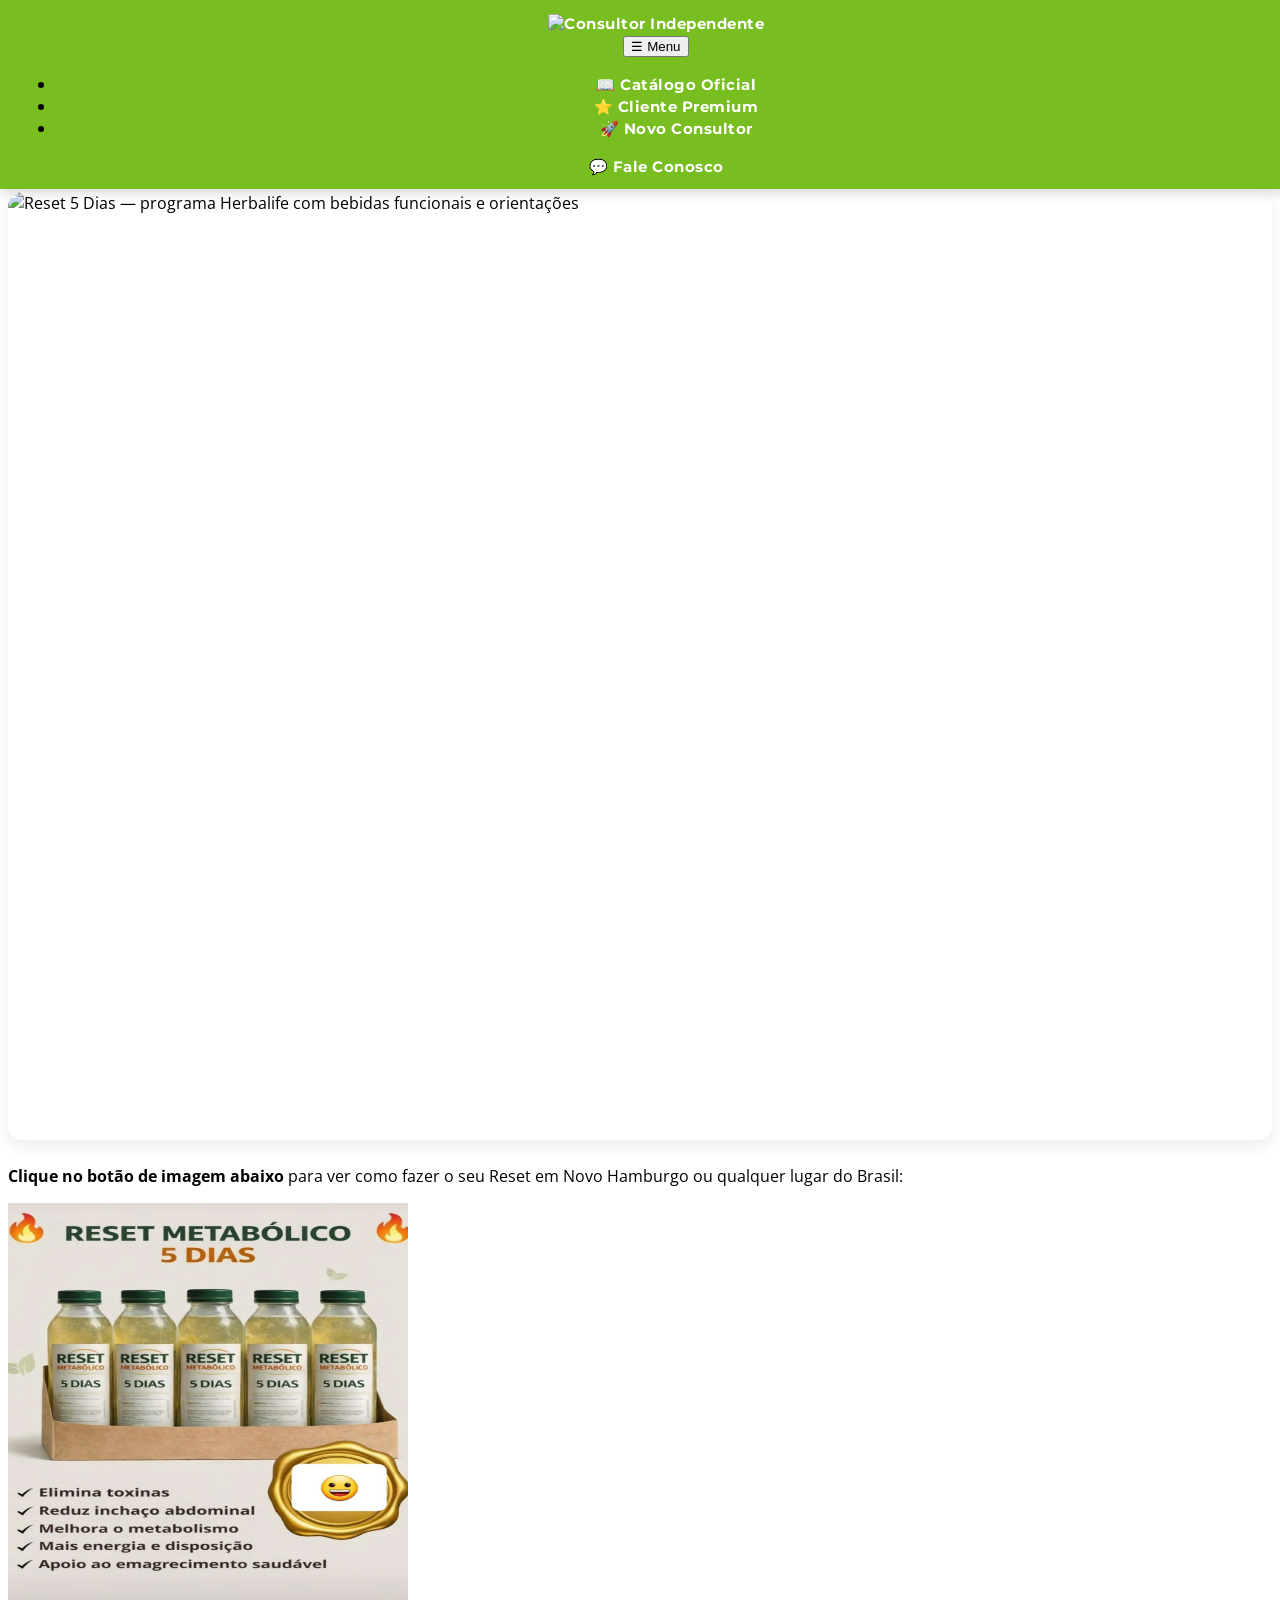
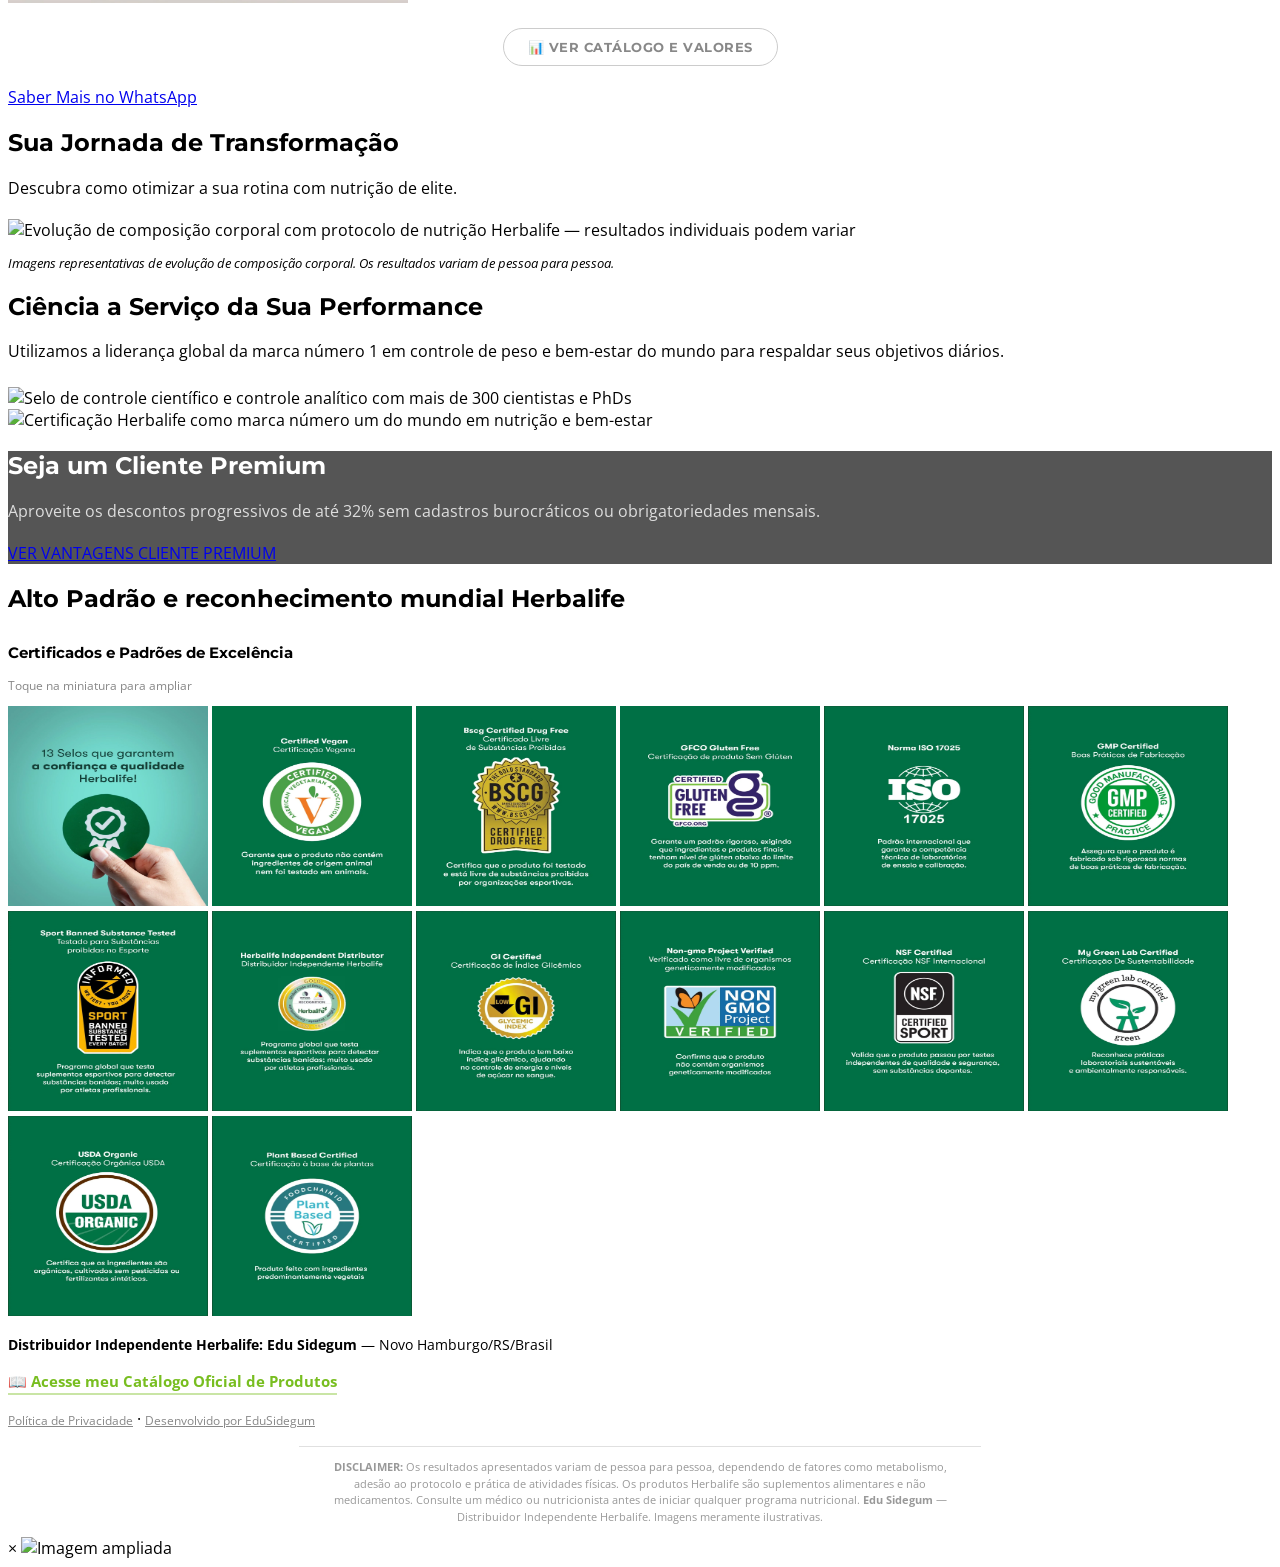
==== index.html @ 924dea9c "Remove athlete endorsement section from index.html Removed the professional athlete endorsement sect" ====
<!DOCTYPE html>
<html lang="pt-BR">
  <head>
    <meta charset="UTF-8">
    <meta name="viewport" content="width=device-width, initial-scale=1.0">

    <!-- SEO On-Page -->
    <meta name="description" content="Distribuidor Independente Herbalife - RS / BR. Conheça o Reset 5 Dias, com desconto de até 32%. Acompanhamento personalizado e entrega em todo Brasil.">
    <meta name="author" content="Edu Sidegum — Consultor Independente Herbalife">
    <meta name="theme-color" content="#78BE20">
    <link rel="canonical" href="https://edusidegum.github.io/reset/">
    <meta name="geo.region" content="BR-RS">
    <meta name="geo.placename" content="Novo Hamburgo">
    <meta name="robots" content="index, follow">

    <!-- Open Graph -->
    <meta property="og:title" content="Reset 5 Dias — Herbalife | Distribuidor Independente">
    <meta property="og:description" content="Cinco dias de rotina guiada com bebidas funcionais, dicas e orientações. Seja Cliente Premium com até 32% de desconto.">
    <meta property="og:image" content="https://edusidegum.github.io/reset/img/Resset1.png">
    <meta property="og:url" content="https://edusidegum.github.io/reset/">
    <meta property="og:type" content="website">
    <meta property="og:locale" content="pt_BR">

    <!-- Twitter Card -->
    <meta name="twitter:card" content="summary_large_image">
    <meta name="twitter:title" content="Reset 5 Dias — Herbalife | Distribuidor Independente">
    <meta name="twitter:description" content="Cinco dias de rotina guiada com bebidas funcionais, dicas e orientações. Seja Cliente Premium com até 32% de desconto.">
    <meta name="twitter:image" content="https://edusidegum.github.io/reset/img/Resset1.png">

    <!-- Proteção contra cópia -->
    <meta name="protecao-copia" content="ativado">

    <title>Reset 5 Dias — Herbalife | Distribuidor Independente</title>

    <link rel="preconnect" href="https://fonts.googleapis.com">
    <link rel="preconnect" href="https://fonts.gstatic.com" crossorigin>
    <link href="https://fonts.googleapis.com/css2?family=Montserrat:wght@700;800&family=Open+Sans:wght@400;600&display=swap" rel="stylesheet" media="print" onload="this.onload=null;this.media='all'">
    <noscript><link href="https://fonts.googleapis.com/css2?family=Montserrat:wght@700;800&family=Open+Sans:wght@400;600&display=swap" rel="stylesheet"></noscript>

    <!-- Preload LCP -->
    <link rel="preload" as="image" href="img/Resset1.png" fetchpriority="high">

    <!-- CSS externo assíncrono (compartilhado do hypedrink — sem duplicação) -->
    <link rel="preload" href="https://edusidegum.github.io/hypedrink/assets/css/style.css" as="style" crossorigin="anonymous" onload="this.onload=null;this.rel='stylesheet'">
    <noscript><link rel="stylesheet" href="https://edusidegum.github.io/hypedrink/assets/css/style.css"></noscript>

    <!-- CSS Crítico Inline -->
    <style>
        .sticky-header {
            position: fixed;
            top: 0; left: 0;
            width: 100%;
            background: #78BE20;
            z-index: 1000;
            text-align: center;
            padding: 12px 16px;
            box-shadow: 0 4px 12px rgba(0,0,0,0.15);
        }
        .sticky-header a {
            color: #fff;
            font-family: 'Montserrat', sans-serif;
            font-weight: 700;
            font-size: 15px;
            text-decoration: none;
            letter-spacing: 0.5px;
        }
        .header-spacer { height: 56px; }
        body { font-family: 'Open Sans', Arial, Helvetica, sans-serif; }
        h1, h2, h3 { font-family: 'Montserrat', Arial Black, sans-serif; }
    </style>

    <!-- JSON-LD Structured Data -->
    <script type="application/ld+json">
    {
        "@context": "https://schema.org",
        "@graph": [
            {
                "@type": "Organization",
                "@id": "https://edusidegum.github.io/reset/#organization",
                "name": "Edu Sidegum — Consultor Independente Herbalife",
                "url": "https://edusidegum.github.io/reset/",
                "description": "Distribuidor Independente Herbalife com atuação no Rio Grande do Sul e entrega em todo Brasil.",
                "contactPoint": {
                    "@type": "ContactPoint",
                    "telephone": "+55-51-99966-3200",
                    "contactType": "customer service",
                    "areaServed": "BR",
                    "availableLanguage": "Portuguese"
                },
                "address": {
                    "@type": "PostalAddress",
                    "addressLocality": "Novo Hamburgo",
                    "addressRegion": "RS",
                    "addressCountry": "BR"
                }
            },
            {
                "@type": "WebSite",
                "@id": "https://edusidegum.github.io/reset/#website",
                "url": "https://edusidegum.github.io/reset/",
                "name": "Reset 5 Dias — Distribuidor Independente Herbalife",
                "inLanguage": "pt-BR",
                "publisher": { "@id": "https://edusidegum.github.io/reset/#organization" }
            },
            {
                "@type": "WebPage",
                "@id": "https://edusidegum.github.io/reset/#webpage",
                "url": "https://edusidegum.github.io/reset/",
                "name": "Reset 5 Dias — Herbalife | Distribuidor Independente",
                "isPartOf": { "@id": "https://edusidegum.github.io/reset/#website" },
                "inLanguage": "pt-BR"
            },
            {
                "@type": "BreadcrumbList",
                "itemListElement": [
                    { "@type": "ListItem", "position": 1, "name": "Home", "item": "https://edusidegum.github.io/reset/" },
                    { "@type": "ListItem", "position": 2, "name": "Reset 5 Dias", "item": "https://edusidegum.github.io/reset/#experiencia" }
                ]
            }
        ]
    }
    </script>
</head>

<body>
<!-- ═══════════ HEADER STICKY ═══════════ -->
    <header class="sticky-header" role="banner" aria-label="Barra de navegação principal">
        <a href="https://edusidegum.github.io/reset/" aria-label="Página inicial Reset" class="topbar-brand">
            <img src="https://edusidegum.github.io/hypedrink/img/Herbalife-Logo.webp" alt="Consultor Independente" class="topbar-logo" width="128" height="128">
        </a>
        <nav class="menu-dropdown" aria-label="Menu de páginas">
            <button class="menu-toggle" aria-label="Abrir menu">☰ Menu</button>
            <ul class="menu-lista">
                <li><a href="https://catalogoherbalife.com.br/edusidegum" target="_blank" rel="noopener">📖 Catálogo Oficial</a></li>
                <li><a href="https://edusidegum.github.io/cadastro/cadastro.html" target="_blank" rel="noopener">⭐ Cliente Premium</a></li>
                <li><a href="https://edusidegum.github.io/cadastro/cadastro.html" target="_blank" rel="noopener">🚀 Novo Consultor</a></li>
            </ul>
        </nav>
        <a href="https://wa.me/5551999663200?text=Resset%2C%20como%20fazer%20%3F" class="btn-cta" target="_blank" rel="noopener" aria-label="Falar no WhatsApp">💬 Fale Conosco</a>
    </header>
    <div class="header-spacer"></div>

<!-- ═══════════ CONTEÚDO PRINCIPAL ═══════════ -->
    <main class="container" role="main">
        <!-- Breadcrumb -->
        <nav aria-label="Breadcrumb" style="font-size:12px;color:#999;margin-bottom:12px;padding:0 4px;">
            <ol style="list-style:none;display:flex;gap:6px;padding:0;margin:0;">
                <li><a href="index.html" style="color:#78BE20;text-decoration:none;">Home</a></li>
                <li style="color:#bbb;">›</li>
                <li aria-current="page" style="color:#666;">Reset</li>
            </ol>
        </nav>

        <!-- Experiência Reset -->
        <section class="card" id="experiencia" style="border:2px solid var(--primary);" aria-labelledby="headline-experiencia">
            <h2 id="headline-experiencia">A Experiência Reset 5 Dias</h2>
            <p style="margin-bottom:20px;">Cinco dias de rotina guiada, com bebidas funcionais, dicas e orientações para acompanhar você.</p>

            <div style="aspect-ratio:800/600;width:100%;overflow:hidden;border-radius:15px;box-shadow:0 6px 18px rgba(0,0,0,0.08);margin-bottom:25px;">
                <img src="img/Resset1.png" width="800" height="600" alt="Reset 5 Dias — programa Herbalife com bebidas funcionais e orientações" fetchpriority="high" decoding="async" style="width:100%;height:100%;object-fit:contain;display:block;">
            </div>

            <p><strong>Clique no botão de imagem abaixo</strong> para ver como fazer o seu Reset em Novo Hamburgo ou qualquer lugar do Brasil:</p>
            <a href="reset.html" aria-label="Ver como fazer o Reset 5 Dias">
                <img class="img-fluid img-link" src="img/reset2.png" width="400" height="400" alt="Botão com selo para acessar a página de como fazer o Reset">
            </a>

            <div style="text-align:center;margin:20px 0;">
                <a href="https://catalogoherbalife.com.br/edusidegum" target="_blank" rel="noopener" style="display:inline-block;padding:10px 24px;border:1px solid #ccc;border-radius:50px;color:#888;background:#fff;font-family:'Montserrat',sans-serif;font-size:13px;font-weight:700;text-decoration:none;text-transform:uppercase;letter-spacing:0.5px;transition:all 0.2s;">📊 Ver Catálogo e Valores</a>
            </div>
            <a href="https://wa.me/5551999663200?text=Resset%2C%20como%20fazer%20%3F" class="btn-primary-whats" aria-label="Falar sobre o Reset no WhatsApp">Saber Mais no WhatsApp</a>
        </section>

        <!-- Sua Jornada de Transformação -->
        <section class="card" aria-labelledby="headline-jornada">
            <h1 id="headline-jornada">Sua Jornada de Transformação</h1>
            <p style="margin-bottom:20px;font-size:16px;">Descubra como otimizar a sua rotina com nutrição de elite.</p>
            <img class="img-fluid" src="https://edusidegum.github.io/hypedrink/img/composicaocorporal.webp" width="800" height="600" alt="Evolução de composição corporal com protocolo de nutrição Herbalife — resultados individuais podem variar" loading="lazy">
            <p style="font-size:13px;font-style:italic;">Imagens representativas de evolução de composição corporal. Os resultados variam de pessoa para pessoa.</p>
        </section>

        <div class="separator-1" aria-hidden="true"></div>

        <!-- Ciência a Serviço da Sua Performance -->
        <section class="card" aria-labelledby="headline-ciencia">
            <h2 id="headline-ciencia">Ciência a Serviço da Sua Performance</h2>
            <p style="margin-bottom:25px;">Utilizamos a liderança global da marca número 1 em controle de peso e bem-estar do mundo para respaldar seus objetivos diários.</p>
            <img class="img-fluid" src="https://edusidegum.github.io/hypedrink/img/laboratorio.webp" width="800" height="600" alt="Selo de controle científico e controle analítico com mais de 300 cientistas e PhDs" loading="lazy">
            <img class="img-fluid" src="https://edusidegum.github.io/hypedrink/img/numeroumdomundo.webp" width="800" height="600" alt="Certificação Herbalife como marca número um do mundo em nutrição e bem-estar" loading="lazy">
        </section>

        <div class="separator-2" aria-hidden="true"></div>

        <div class="separator-3" aria-hidden="true"></div>

        <!-- Cliente Premium -->
        <section class="card" style="background:#555;color:white;" aria-labelledby="headline-premium">
            <h2 id="headline-premium">Seja um Cliente Premium</h2>
            <p style="color:#DDD;margin-bottom:20px;">Aproveite os descontos progressivos de até 32% sem cadastros burocráticos ou obrigatoriedades mensais.</p>
            <a href="https://edusidegum.github.io/cadastro/cadastro.html" target="_blank" rel="noopener" class="btn-secondary" aria-label="Ver vantagens do Cliente Premium (abre em nova aba)">VER VANTAGENS CLIENTE PREMIUM</a>
        </section>
    </main>

    <section class="card" aria-labelledby="headline-chancela">
            <h2 id="headline-chancela">Alto Padrão e reconhecimento mundial Herbalife </h2>
        
            <h3 style="margin-top:30px;font-size:15px;">Certificados e Padrões de Excelência</h3>
            <p style="font-size:12px;color:#888;">Toque na miniatura para ampliar</p>
            <div class="selos-carrossel" role="list" aria-label="Galeria de certificados e selos de excelência">
                <img src="img/selos/selo1.webp"   width="200" height="200" alt="Certificado 1"  role="listitem" loading="lazy" onclick="openLightbox(this.src)">
                <img src="img/selos/selo12.webp"  width="200" height="200" alt="Certificado 2"  role="listitem" loading="lazy" onclick="openLightbox(this.src)">
                <img src="img/selos/selo123.webp" width="200" height="200" alt="Certificado 3"  role="listitem" loading="lazy" onclick="openLightbox(this.src)">
                <img src="img/selos/selo4.webp"   width="200" height="200" alt="Certificado 4"  role="listitem" loading="lazy" onclick="openLightbox(this.src)">
                <img src="img/selos/selo45.webp"  width="200" height="200" alt="Certificado 5"  role="listitem" loading="lazy" onclick="openLightbox(this.src)">
                <img src="img/selos/selo456.webp" width="200" height="200" alt="Certificado 6"  role="listitem" loading="lazy" onclick="openLightbox(this.src)">
                <img src="img/selos/selo7.webp"   width="200" height="200" alt="Certificado 7"  role="listitem" loading="lazy" onclick="openLightbox(this.src)">
                <img src="img/selos/selo78.webp"  width="200" height="200" alt="Certificado 8"  role="listitem" loading="lazy" onclick="openLightbox(this.src)">
                <img src="img/selos/selo789.webp" width="200" height="200" alt="Certificado 9"  role="listitem" loading="lazy" onclick="openLightbox(this.src)">
                <img src="img/selos/selo9.webp"   width="200" height="200" alt="Certificado 10" role="listitem" loading="lazy" onclick="openLightbox(this.src)">
                <img src="img/selos/selo91.webp"  width="200" height="200" alt="Certificado 11" role="listitem" loading="lazy" onclick="openLightbox(this.src)">
                <img src="img/selos/selo911.webp" width="200" height="200" alt="Certificado 12" role="listitem" loading="lazy" onclick="openLightbox(this.src)">
                <img src="img/selos/selo913.webp" width="200" height="200" alt="Certificado 13" role="listitem" loading="lazy" onclick="openLightbox(this.src)">
                <img src="img/selos/selo914.webp" width="200" height="200" alt="Certificado 14" role="listitem" loading="lazy" onclick="openLightbox(this.src)">
            </div>
        </section>

    <!-- ═══════════ RODAPÉ ═══════════ -->
    <footer role="contentinfo">
        <p style="font-size:14px;margin-bottom:12px;"><strong>Distribuidor Independente Herbalife: Edu Sidegum</strong> — Novo Hamburgo/RS/Brasil</p>
        <p>
            <a href="https://catalogoherbalife.com.br/edusidegum" target="_blank" rel="noopener" style="color:#78BE20;font-weight:bold;font-size:15px;text-decoration:none;border-bottom:2px solid rgba(120,190,32,0.4);padding-bottom:2px;" aria-label="Acessar catálogo oficial de produtos Herbalife (abre em nova aba)">📖 Acesse meu Catálogo Oficial de Produtos</a>
        </p>
        <p>
            <a href="https://edusidegum.github.io/menu/compartilhado/politicadeprivacidade.html" style="color:#888;font-size:12px;">Política de Privacidade</a>
            ·
            <a href="https://edusidegum.github.io/edusidegum/" style="color:#888;font-size:12px;">Desenvolvido por EduSidegum</a>
        </p>
        <div style="max-width:650px;margin:10px auto 0;padding:12px 16px;border-top:1px solid #e0e0e0;text-align:center;">
            <p style="font-size:11px;color:#999;line-height:1.5;margin:0;">
                <strong>DISCLAIMER:</strong> Os resultados apresentados variam de pessoa para pessoa, dependendo de fatores como metabolismo, adesão ao protocolo e prática de atividades físicas. Os produtos Herbalife são suplementos alimentares e não medicamentos. Consulte um médico ou nutricionista antes de iniciar qualquer programa nutricional.
                <strong>Edu Sidegum</strong> — Distribuidor Independente Herbalife. Imagens meramente ilustrativas.
            </p>
        </div>
    </footer>

    <!-- ═══════════ LIGHTBOX ═══════════ -->
    <div id="lightbox" role="dialog" aria-modal="true" aria-label="Visualizador de imagem ampliada" onclick="closeLightbox()">
        <span class="close-btn" aria-label="Fechar imagem ampliada">&times;</span>
        <img id="lightbox-img" src="" alt="Imagem ampliada">
    </div>

<!-- ═══════════ SCRIPTS ═══════════ -->
    <script src="https://edusidegum.github.io/menu/scripts/bloco-incluir.js" defer></script>
    <script>
        function openLightbox(src) {
            document.getElementById('lightbox-img').src = src;
            document.getElementById('lightbox').style.display = 'flex';
            document.body.style.overflow = 'hidden';
        }
        function closeLightbox() {
            document.getElementById('lightbox').style.display = 'none';
            document.body.style.overflow = '';
        }
        document.addEventListener('keydown', function(e) {
            if (e.key === 'Escape') closeLightbox();
        });
    </script>
</body>
</html>
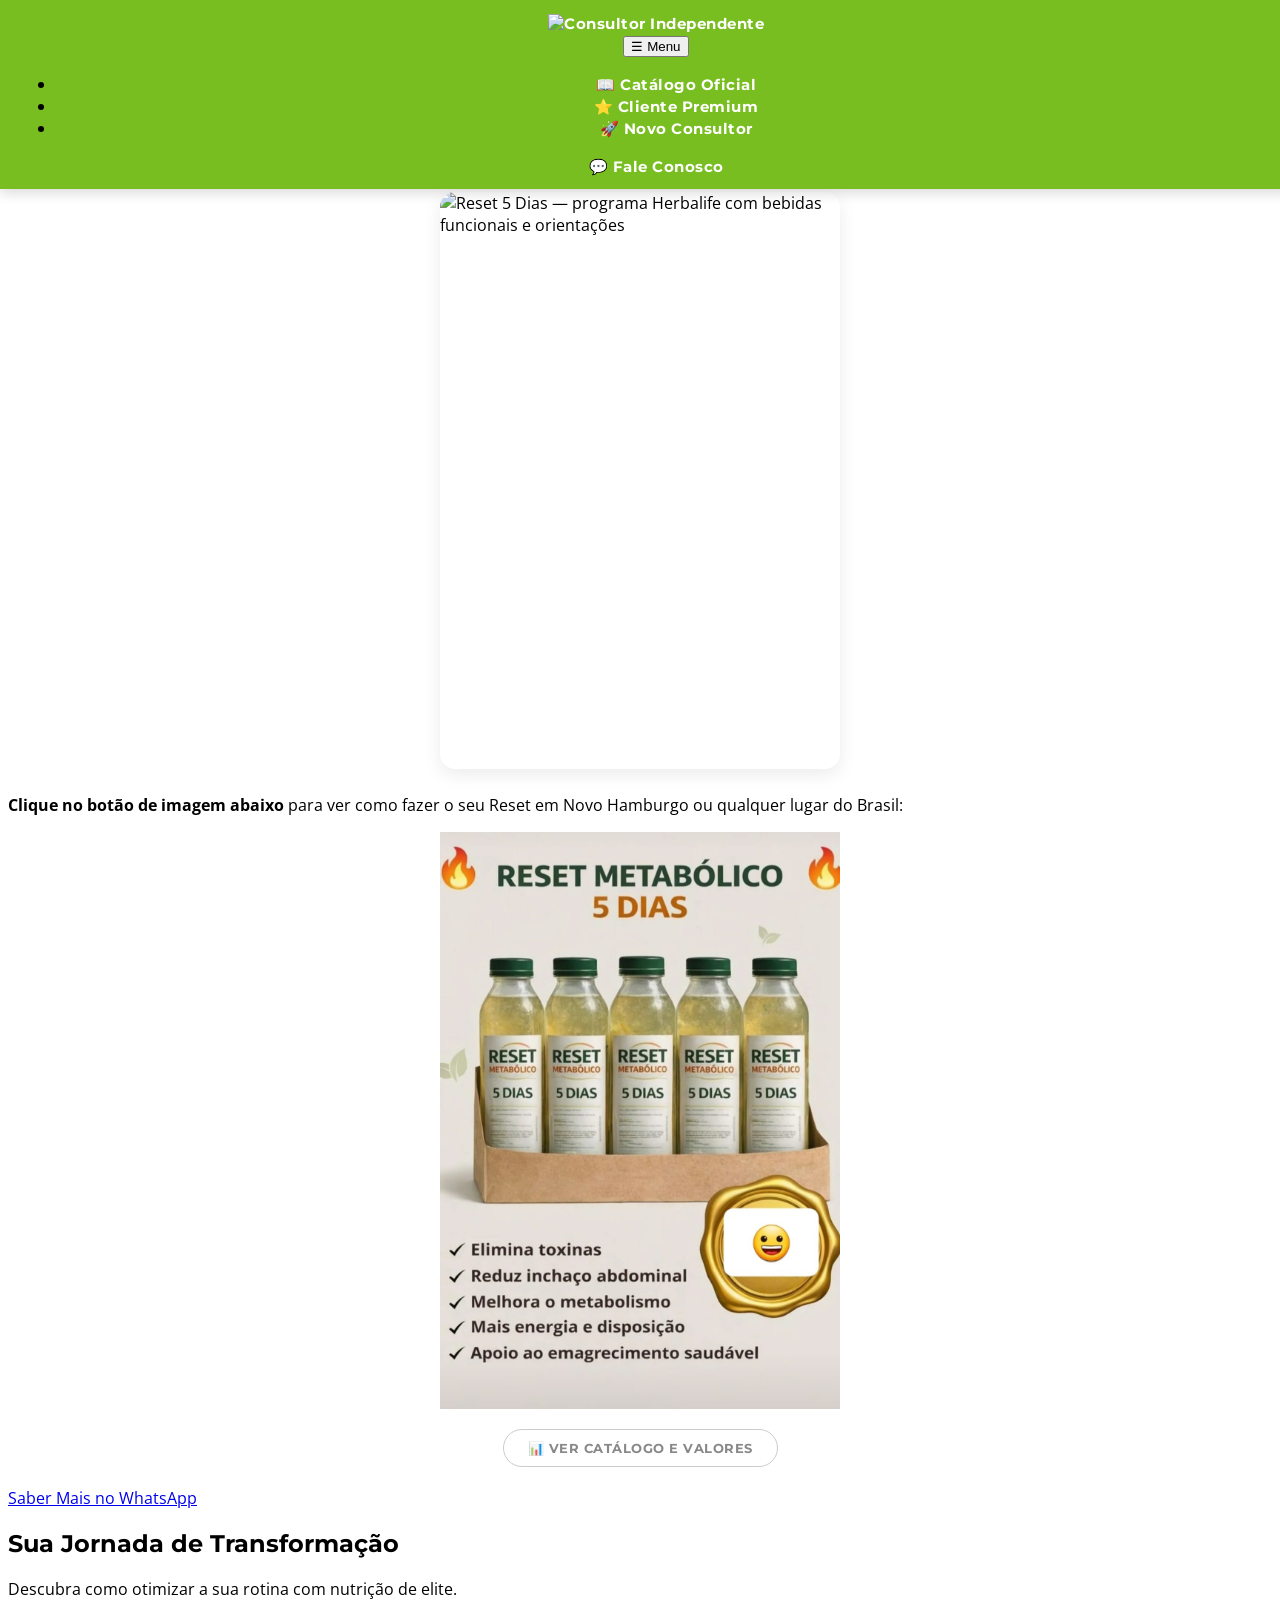
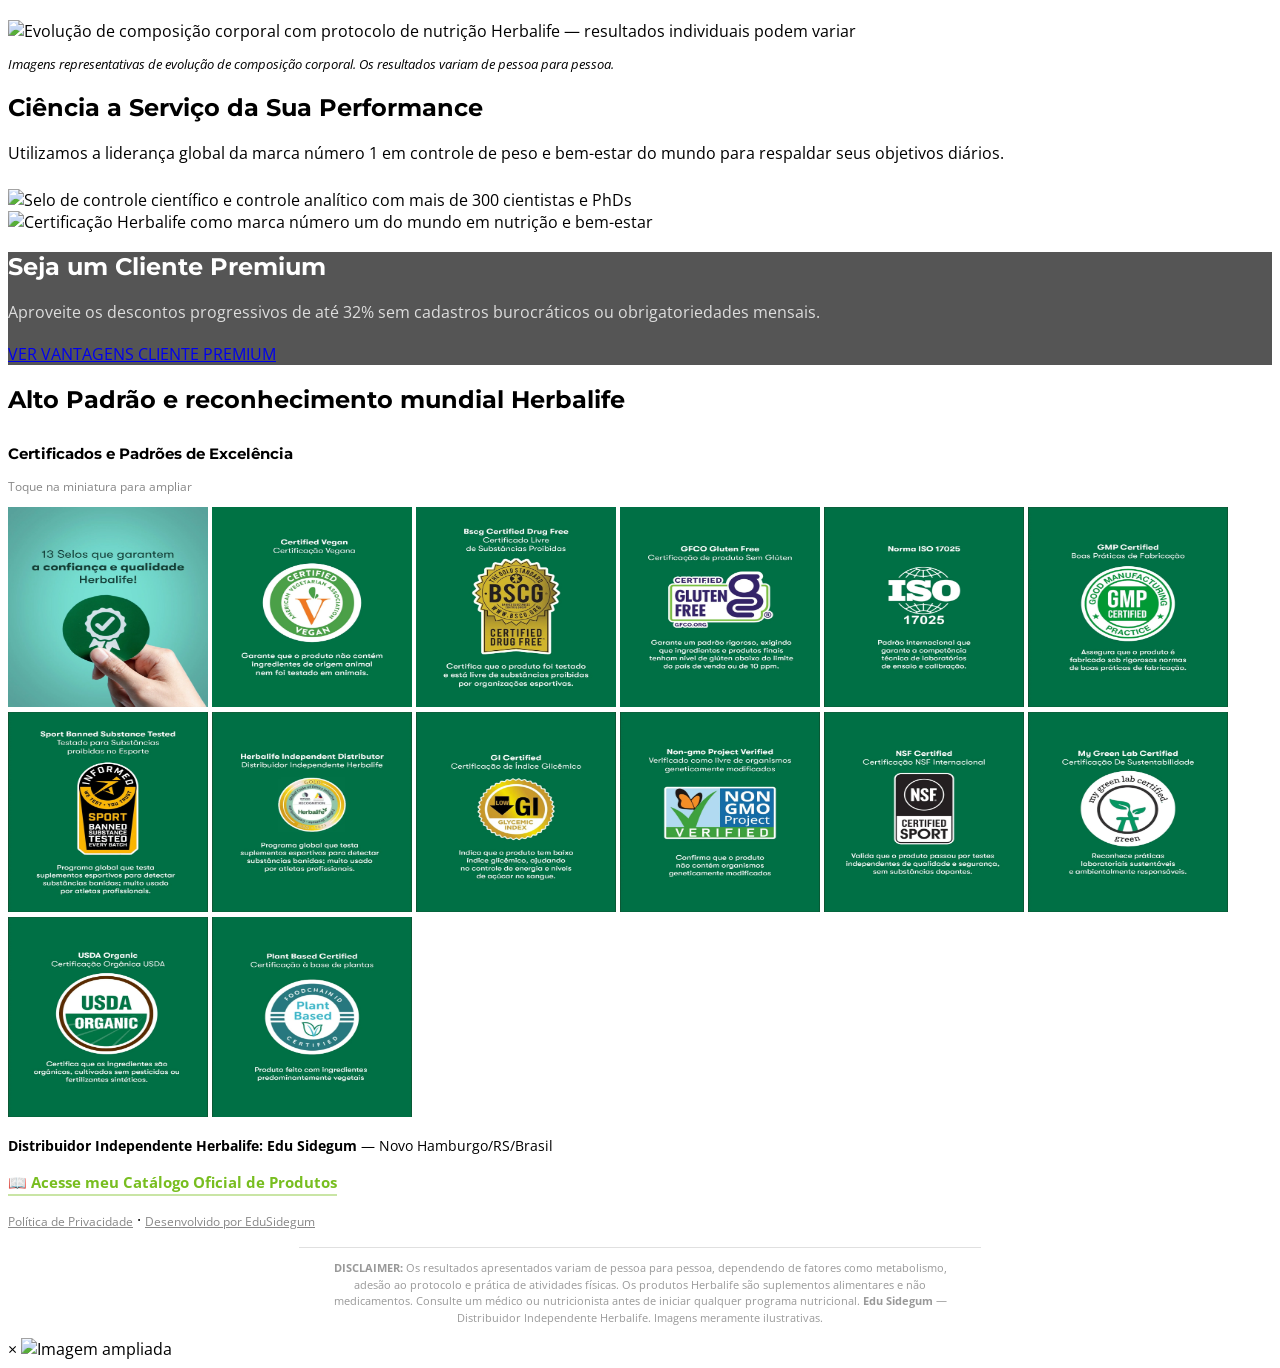
==== commit db42f426: "Add Open Graph image dimensions and update image" ====
--- a/index.html
+++ b/index.html
@@ -17,6 +17,8 @@
     <meta property="og:title" content="Reset 5 Dias — Herbalife | Distribuidor Independente">
     <meta property="og:description" content="Cinco dias de rotina guiada com bebidas funcionais, dicas e orientações. Seja Cliente Premium com até 32% de desconto.">
     <meta property="og:image" content="https://edusidegum.github.io/reset/img/Resset1.png">
+    <meta property="og:image:width" content="1080">
+    <meta property="og:image:height" content="1558">    
     <meta property="og:url" content="https://edusidegum.github.io/reset/">
     <meta property="og:type" content="website">
     <meta property="og:locale" content="pt_BR">
@@ -156,13 +158,13 @@
             <h2 id="headline-experiencia">A Experiência Reset 5 Dias</h2>
             <p style="margin-bottom:20px;">Cinco dias de rotina guiada, com bebidas funcionais, dicas e orientações para acompanhar você.</p>
 
-            <div style="aspect-ratio:800/600;width:100%;overflow:hidden;border-radius:15px;box-shadow:0 6px 18px rgba(0,0,0,0.08);margin-bottom:25px;">
-                <img src="img/Resset1.png" width="800" height="600" alt="Reset 5 Dias — programa Herbalife com bebidas funcionais e orientações" fetchpriority="high" decoding="async" style="width:100%;height:100%;object-fit:contain;display:block;">
+                      <div style="aspect-ratio:1080/1558;max-width:400px;width:100%;margin:0 auto 25px;overflow:hidden;border-radius:15px;box-shadow:0 6px 18px rgba(0,0,0,0.08);">
+                <img src="img/reset1.png" width="1080" height="1558" alt="Reset 5 Dias — programa Herbalife com bebidas funcionais e orientações" fetchpriority="high" decoding="async" style="width:100%;height:100%;object-fit:contain;display:block;">
             </div>
 
             <p><strong>Clique no botão de imagem abaixo</strong> para ver como fazer o seu Reset em Novo Hamburgo ou qualquer lugar do Brasil:</p>
             <a href="reset.html" aria-label="Ver como fazer o Reset 5 Dias">
-                <img class="img-fluid img-link" src="img/reset2.png" width="400" height="400" alt="Botão com selo para acessar a página de como fazer o Reset">
+                               <img class="img-fluid img-link" src="img/reset2.png" width="1080" height="1291" alt="Botão com selo para acessar a página de como fazer o Reset" style="max-width:400px;width:100%;height:auto;display:block;margin:0 auto;">
             </a>
 
             <div style="text-align:center;margin:20px 0;">
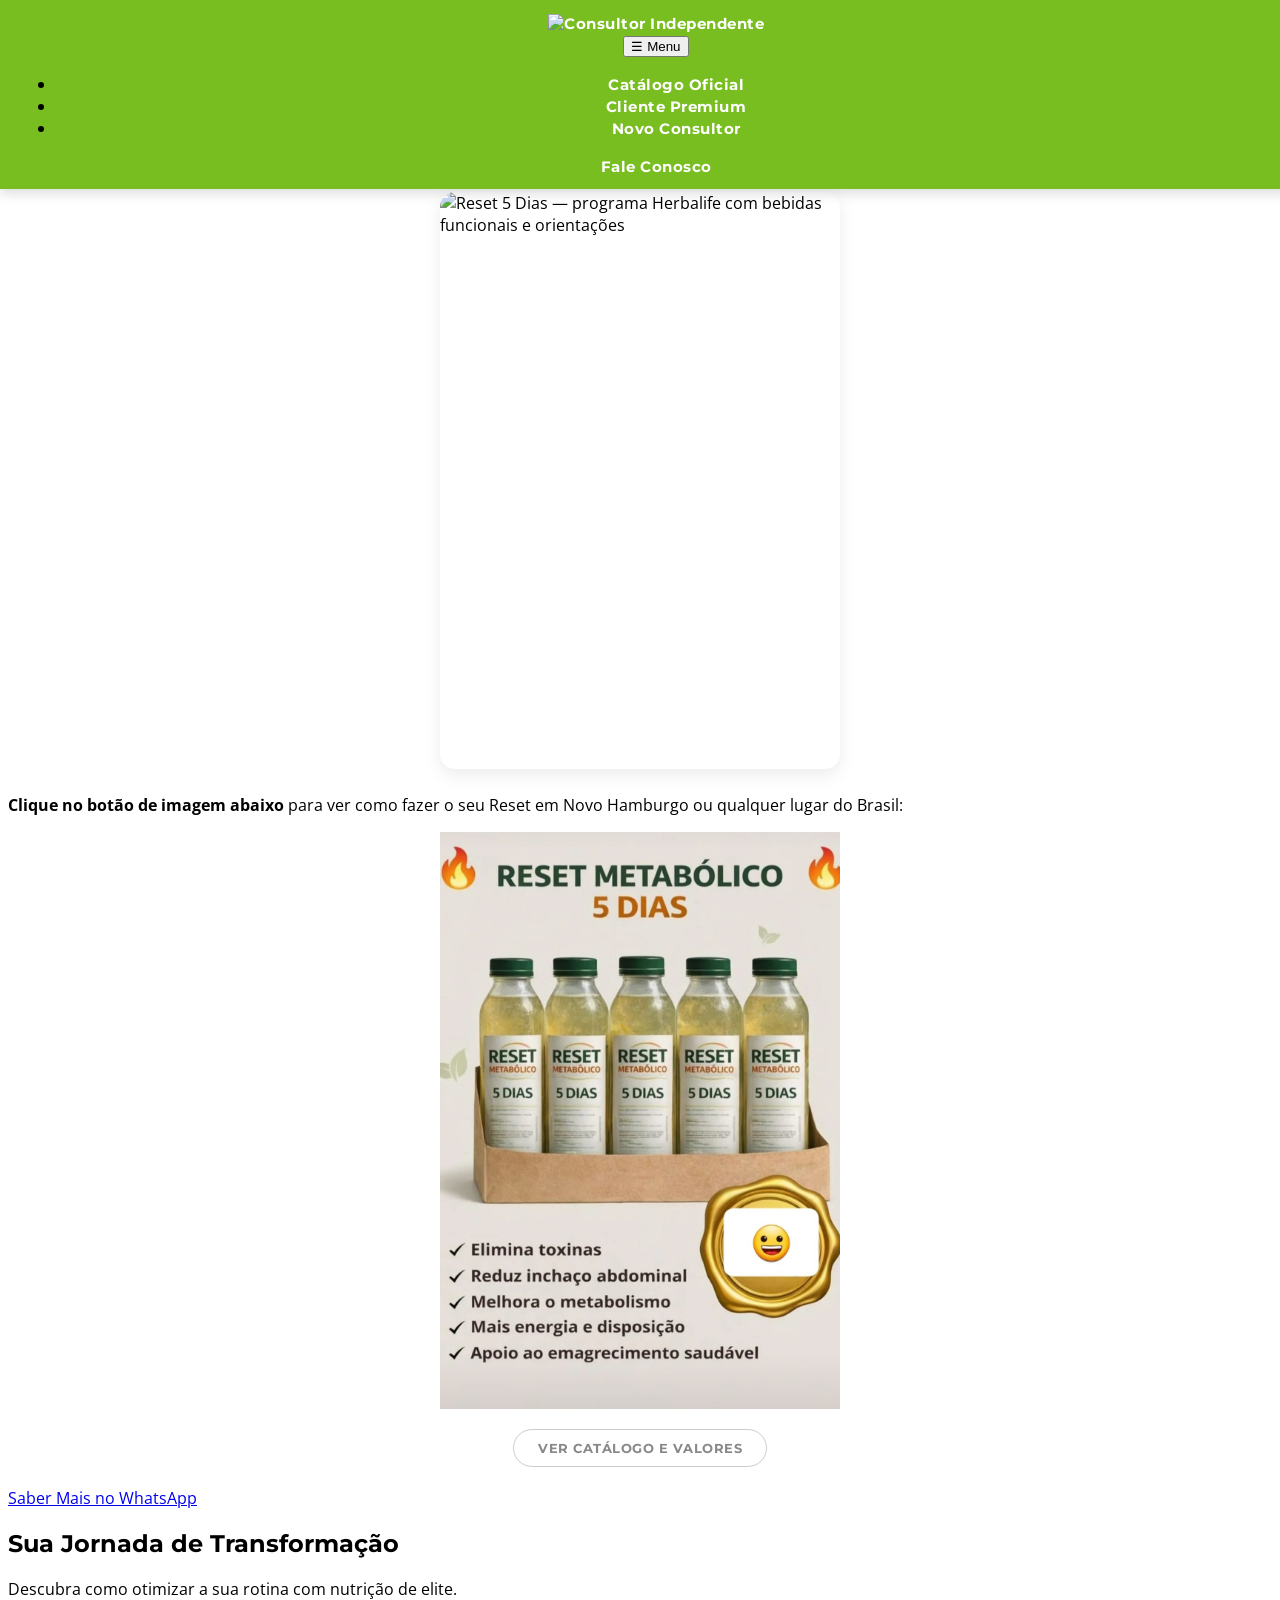
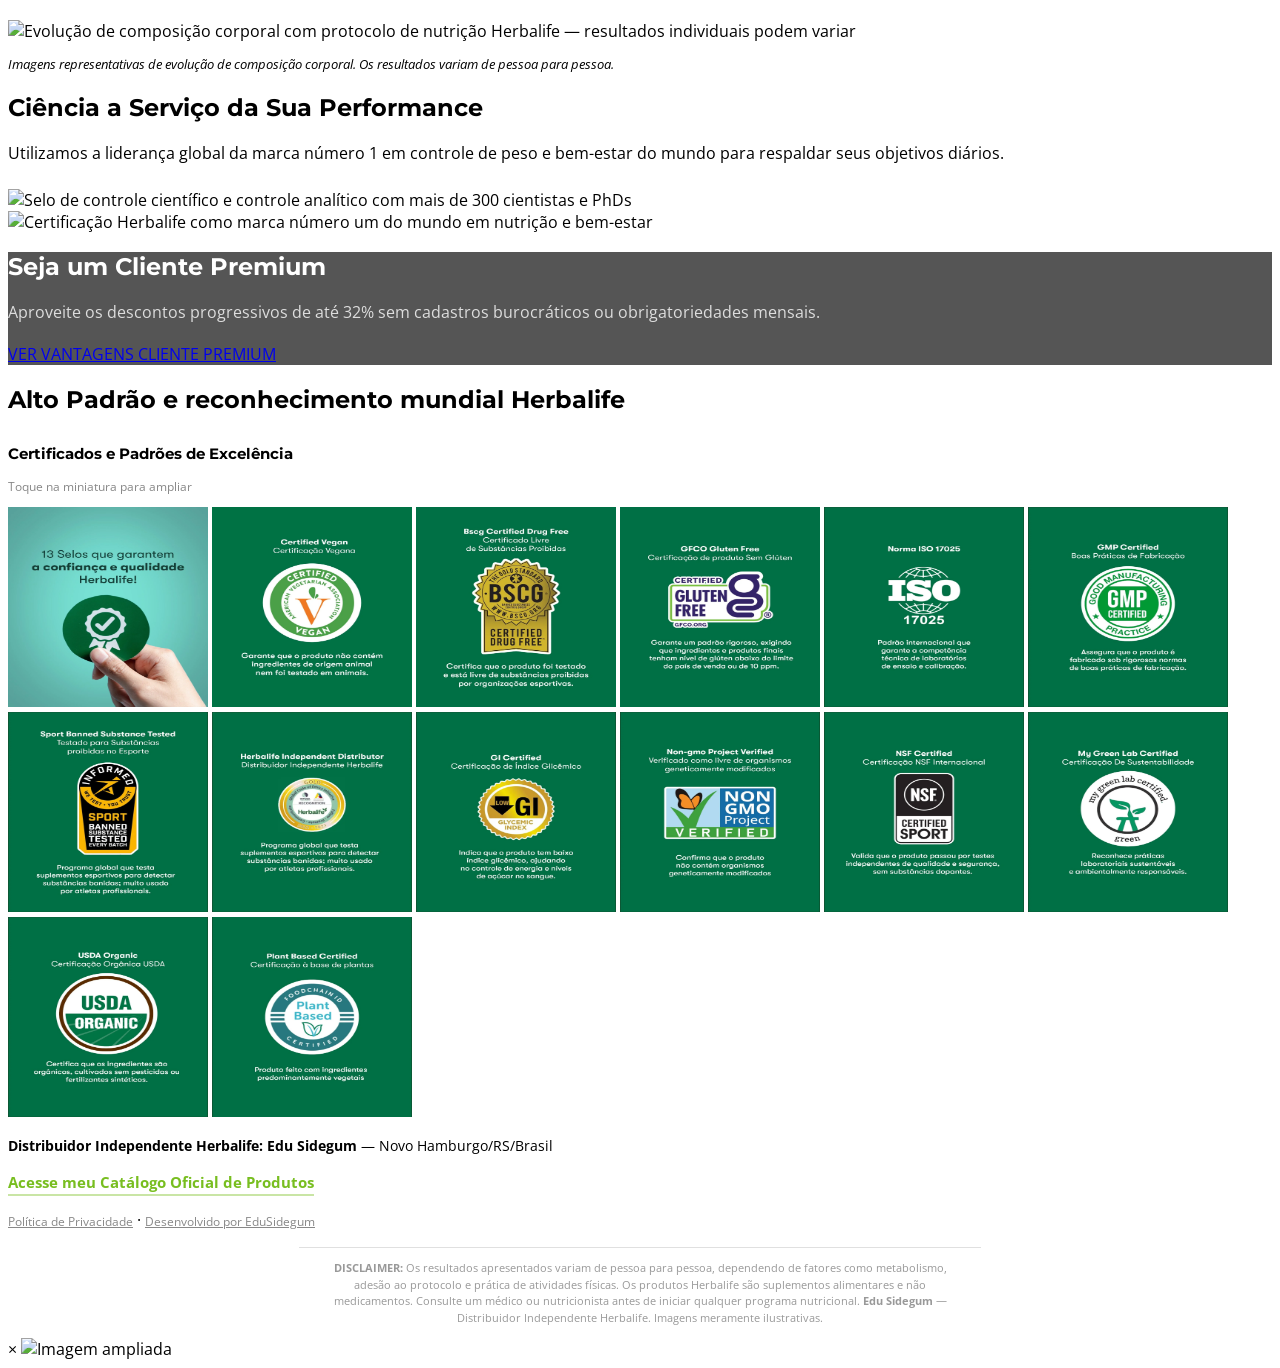
==== commit 8f31a4b6: "Update Open Graph and Twitter Card images" ====
--- a/index.html
+++ b/index.html
@@ -16,7 +16,7 @@
     <!-- Open Graph -->
     <meta property="og:title" content="Reset 5 Dias — Herbalife | Distribuidor Independente">
     <meta property="og:description" content="Cinco dias de rotina guiada com bebidas funcionais, dicas e orientações. Seja Cliente Premium com até 32% de desconto.">
-    <meta property="og:image" content="https://edusidegum.github.io/reset/img/Resset1.png">
+    <meta property="og:image" content="https://edusidegum.github.io/reset/img/Herbalife-Logo.webp>
     <meta property="og:image:width" content="1080">
     <meta property="og:image:height" content="1558">    
     <meta property="og:url" content="https://edusidegum.github.io/reset/">
@@ -27,7 +27,7 @@
     <meta name="twitter:card" content="summary_large_image">
     <meta name="twitter:title" content="Reset 5 Dias — Herbalife | Distribuidor Independente">
     <meta name="twitter:description" content="Cinco dias de rotina guiada com bebidas funcionais, dicas e orientações. Seja Cliente Premium com até 32% de desconto.">
-    <meta name="twitter:image" content="https://edusidegum.github.io/reset/img/Resset1.png">
+    <meta name="twitter:image" content="https://edusidegum.github.io/reset/img/Herbalife-Logo.webp">
 
     <!-- Proteção contra cópia -->
     <meta name="protecao-copia" content="ativado">
@@ -133,12 +133,12 @@
         <nav class="menu-dropdown" aria-label="Menu de páginas">
             <button class="menu-toggle" aria-label="Abrir menu">☰ Menu</button>
             <ul class="menu-lista">
-                <li><a href="https://catalogoherbalife.com.br/edusidegum" target="_blank" rel="noopener">📖 Catálogo Oficial</a></li>
-                <li><a href="https://edusidegum.github.io/cadastro/cadastro.html" target="_blank" rel="noopener">⭐ Cliente Premium</a></li>
-                <li><a href="https://edusidegum.github.io/cadastro/cadastro.html" target="_blank" rel="noopener">🚀 Novo Consultor</a></li>
+                <li><a href="https://catalogoherbalife.com.br/edusidegum" target="_blank" rel="noopener"> Catálogo Oficial</a></li>
+                <li><a href="https://edusidegum.github.io/HLFPremium/cadastro/index.html" target="_blank" rel="noopener"> Cliente Premium</a></li>
+                <li><a href="https://edusidegum.github.io/cadastro/cadastro.html" target="_blank" rel="noopener"> Novo Consultor</a></li>
             </ul>
         </nav>
-        <a href="https://wa.me/5551999663200?text=Resset%2C%20como%20fazer%20%3F" class="btn-cta" target="_blank" rel="noopener" aria-label="Falar no WhatsApp">💬 Fale Conosco</a>
+        <a href="https://wa.me/5551999663200?text=Resset%2C%20como%20fazer%20%3F" class="btn-cta" target="_blank" rel="noopener" aria-label="Falar no WhatsApp"> Fale Conosco</a>
     </header>
     <div class="header-spacer"></div>
 
@@ -157,18 +157,17 @@
         <section class="card" id="experiencia" style="border:2px solid var(--primary);" aria-labelledby="headline-experiencia">
             <h2 id="headline-experiencia">A Experiência Reset 5 Dias</h2>
             <p style="margin-bottom:20px;">Cinco dias de rotina guiada, com bebidas funcionais, dicas e orientações para acompanhar você.</p>
-
                       <div style="aspect-ratio:1080/1558;max-width:400px;width:100%;margin:0 auto 25px;overflow:hidden;border-radius:15px;box-shadow:0 6px 18px rgba(0,0,0,0.08);">
-                <img src="img/reset1.png" width="1080" height="1558" alt="Reset 5 Dias — programa Herbalife com bebidas funcionais e orientações" fetchpriority="high" decoding="async" style="width:100%;height:100%;object-fit:contain;display:block;">
+                 <img class="img-fluid img-link" src="img/reset1.png" width="1080" height="1558" alt="Reset 5 Dias — programa Herbalife com bebidas funcionais e orientações" fetchpriority="high" decoding="async" style="width:100%;height:100%;object-fit:contain;display:block;">
             </div>
 
             <p><strong>Clique no botão de imagem abaixo</strong> para ver como fazer o seu Reset em Novo Hamburgo ou qualquer lugar do Brasil:</p>
             <a href="reset.html" aria-label="Ver como fazer o Reset 5 Dias">
-                               <img class="img-fluid img-link" src="img/reset2.png" width="1080" height="1291" alt="Botão com selo para acessar a página de como fazer o Reset" style="max-width:400px;width:100%;height:auto;display:block;margin:0 auto;">
+                <img class="img-fluid img-link" src="img/reset2.png" width="1080" height="1291" alt="Botão com selo para acessar a página de como fazer o Reset" style="max-width:400px;width:100%;height:auto;display:block;margin:0 auto;">
             </a>
 
             <div style="text-align:center;margin:20px 0;">
-                <a href="https://catalogoherbalife.com.br/edusidegum" target="_blank" rel="noopener" style="display:inline-block;padding:10px 24px;border:1px solid #ccc;border-radius:50px;color:#888;background:#fff;font-family:'Montserrat',sans-serif;font-size:13px;font-weight:700;text-decoration:none;text-transform:uppercase;letter-spacing:0.5px;transition:all 0.2s;">📊 Ver Catálogo e Valores</a>
+                <a href="https://catalogoherbalife.com.br/edusidegum" target="_blank" rel="noopener" style="display:inline-block;padding:10px 24px;border:1px solid #ccc;border-radius:50px;color:#888;background:#fff;font-family:'Montserrat',sans-serif;font-size:13px;font-weight:700;text-decoration:none;text-transform:uppercase;letter-spacing:0.5px;transition:all 0.2s;"> Ver Catálogo e Valores</a>
             </div>
             <a href="https://wa.me/5551999663200?text=Resset%2C%20como%20fazer%20%3F" class="btn-primary-whats" aria-label="Falar sobre o Reset no WhatsApp">Saber Mais no WhatsApp</a>
         </section>
@@ -230,7 +229,7 @@
     <footer role="contentinfo">
         <p style="font-size:14px;margin-bottom:12px;"><strong>Distribuidor Independente Herbalife: Edu Sidegum</strong> — Novo Hamburgo/RS/Brasil</p>
         <p>
-            <a href="https://catalogoherbalife.com.br/edusidegum" target="_blank" rel="noopener" style="color:#78BE20;font-weight:bold;font-size:15px;text-decoration:none;border-bottom:2px solid rgba(120,190,32,0.4);padding-bottom:2px;" aria-label="Acessar catálogo oficial de produtos Herbalife (abre em nova aba)">📖 Acesse meu Catálogo Oficial de Produtos</a>
+            <a href="https://catalogoherbalife.com.br/edusidegum" target="_blank" rel="noopener" style="color:#78BE20;font-weight:bold;font-size:15px;text-decoration:none;border-bottom:2px solid rgba(120,190,32,0.4);padding-bottom:2px;" aria-label="Acessar catálogo oficial de produtos Herbalife (abre em nova aba)">Acesse meu Catálogo Oficial de Produtos</a>
         </p>
         <p>
             <a href="https://edusidegum.github.io/menu/compartilhado/politicadeprivacidade.html" style="color:#888;font-size:12px;">Política de Privacidade</a>
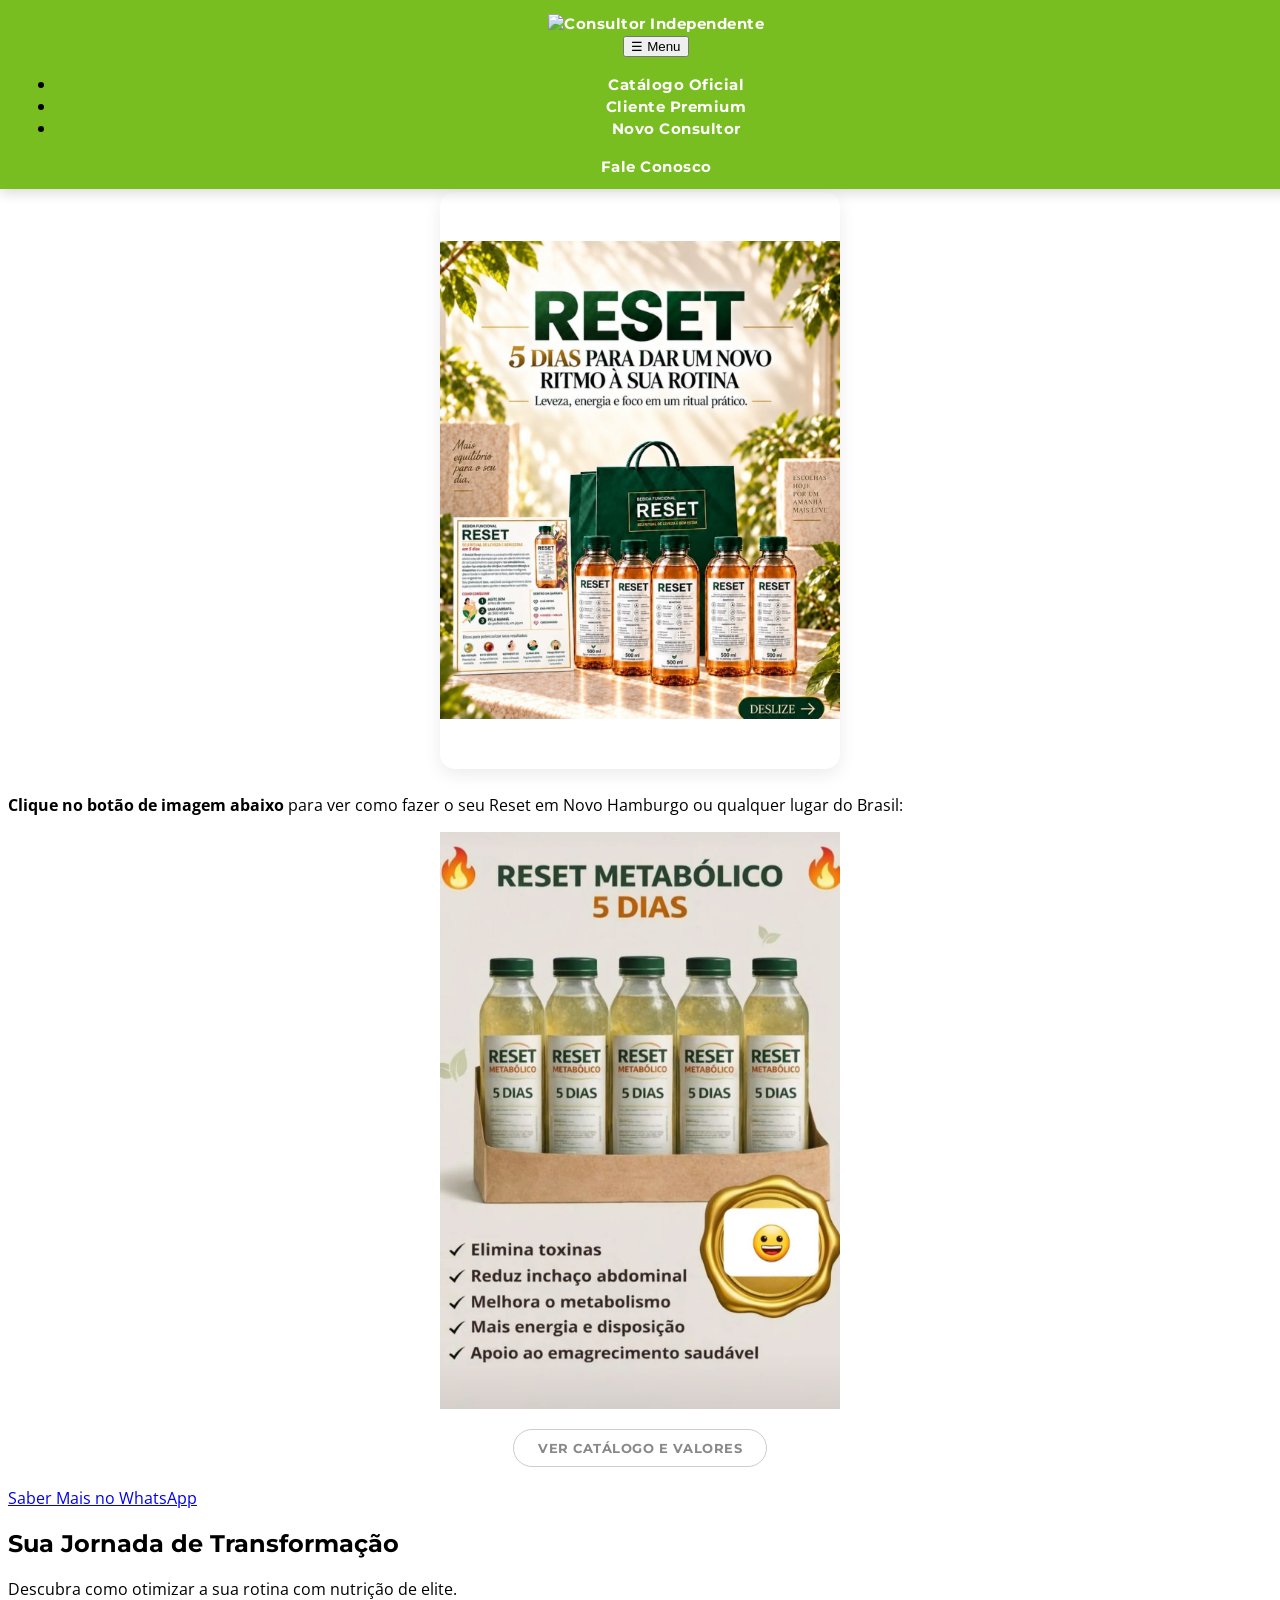
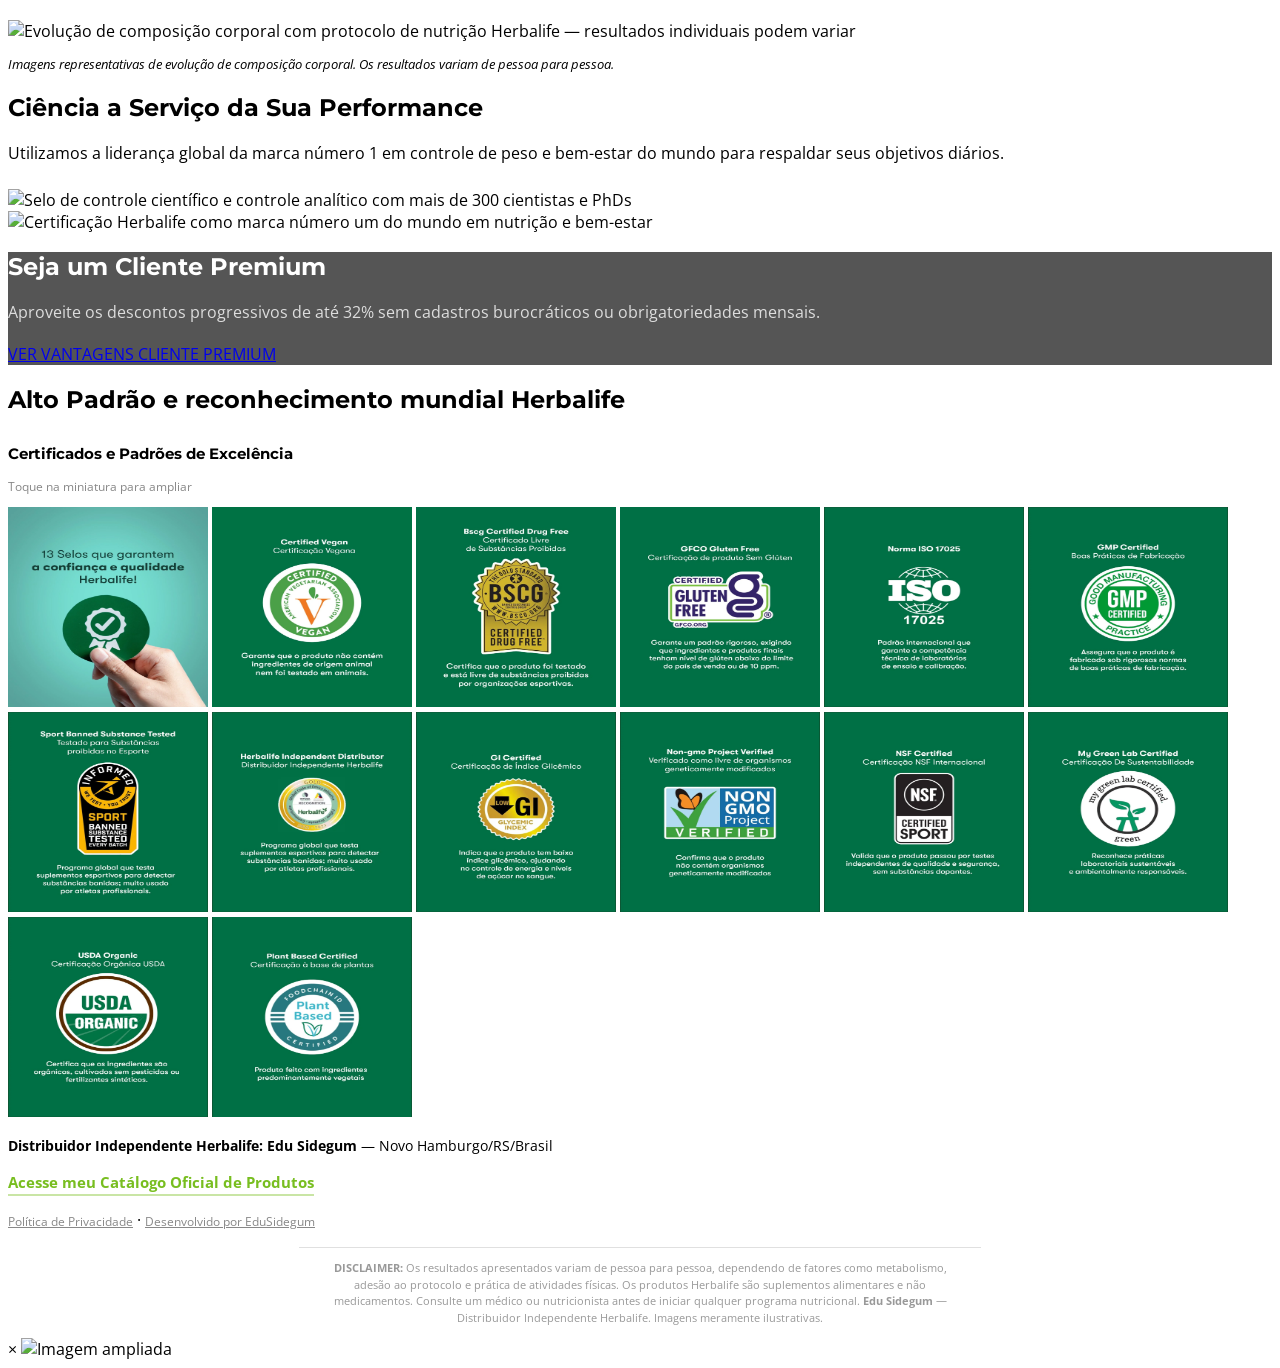
==== commit 102b8cd7: "Update index.html" ====
--- a/index.html
+++ b/index.html
@@ -12,7 +12,7 @@
     <meta name="geo.region" content="BR-RS">
     <meta name="geo.placename" content="Novo Hamburgo">
     <meta name="robots" content="index, follow">
-
+<meta name="google-site-verification" content="G9ku8y1e-FekM-ayw3KNV1qrrJfTBjFzbgNvq9p41x8" />
     <!-- Open Graph -->
     <meta property="og:title" content="Reset 5 Dias — Herbalife | Distribuidor Independente">
     <meta property="og:description" content="Cinco dias de rotina guiada com bebidas funcionais, dicas e orientações. Seja Cliente Premium com até 32% de desconto.">
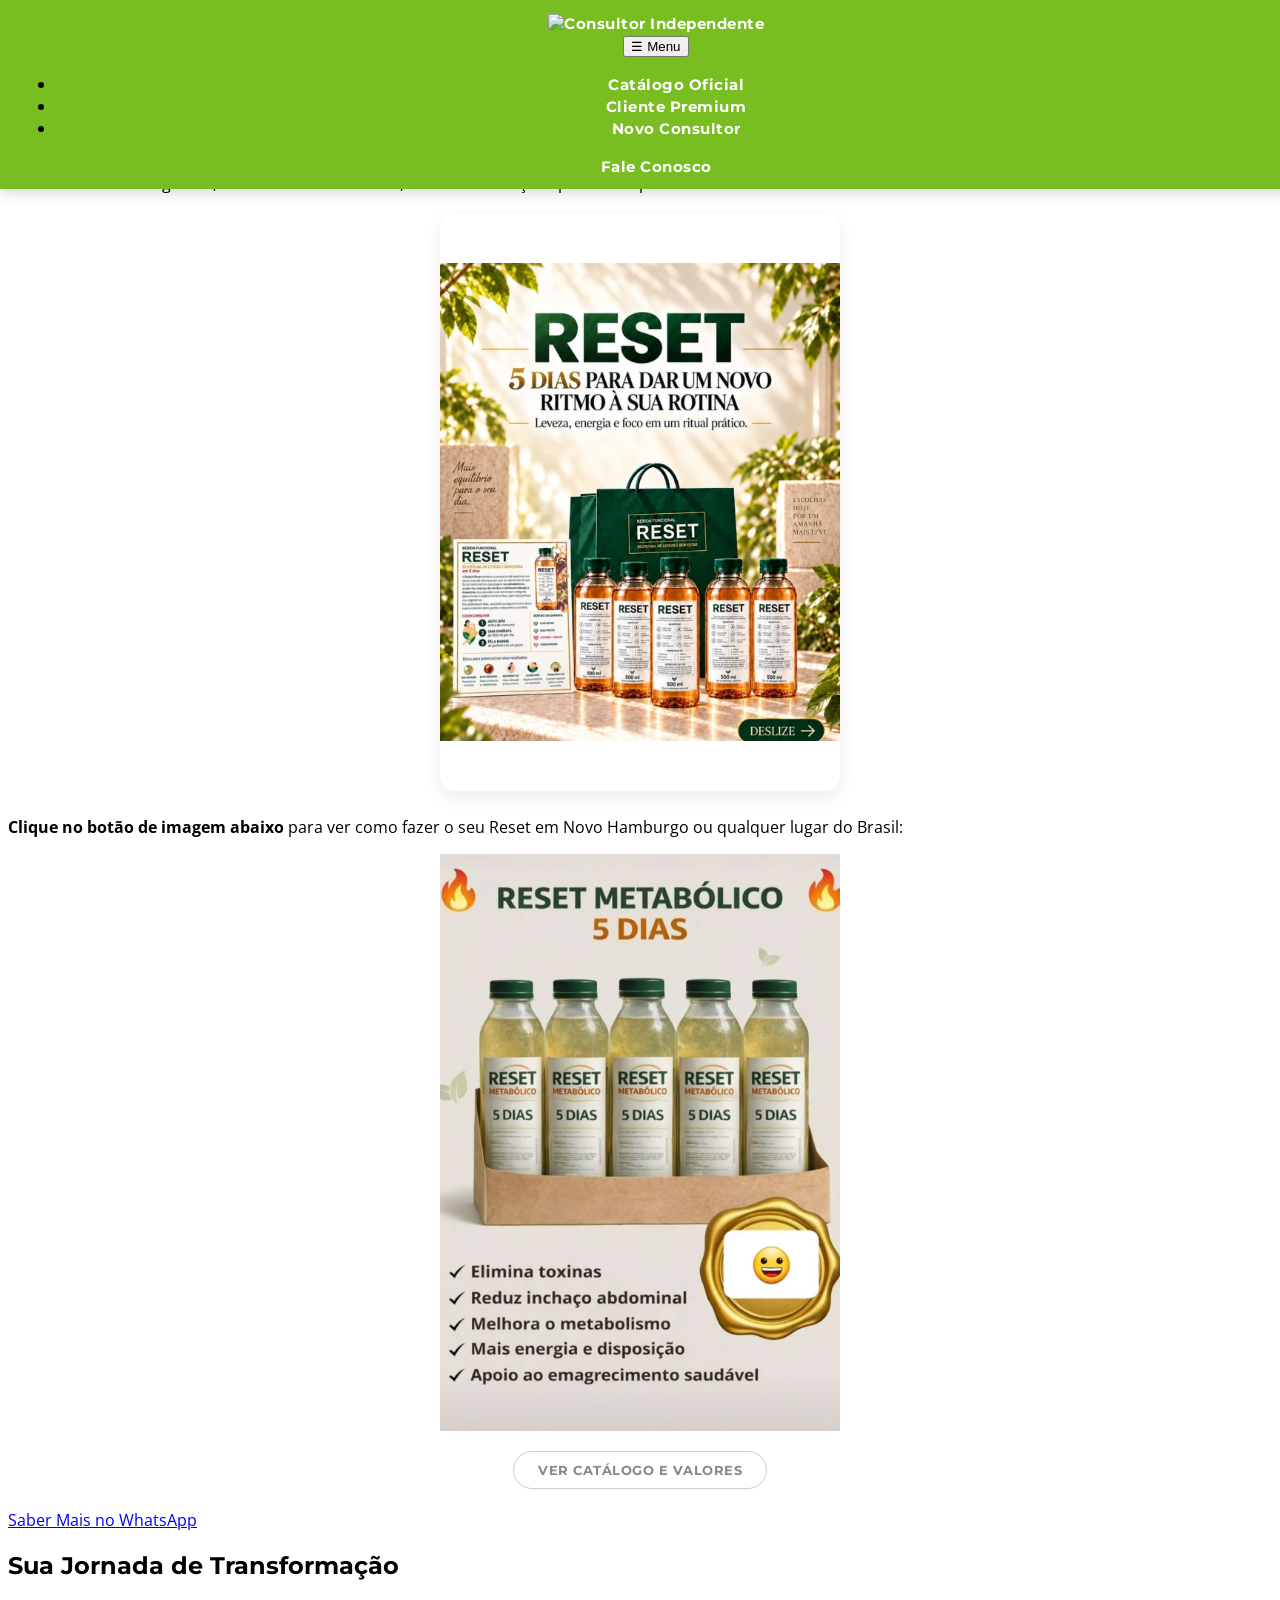
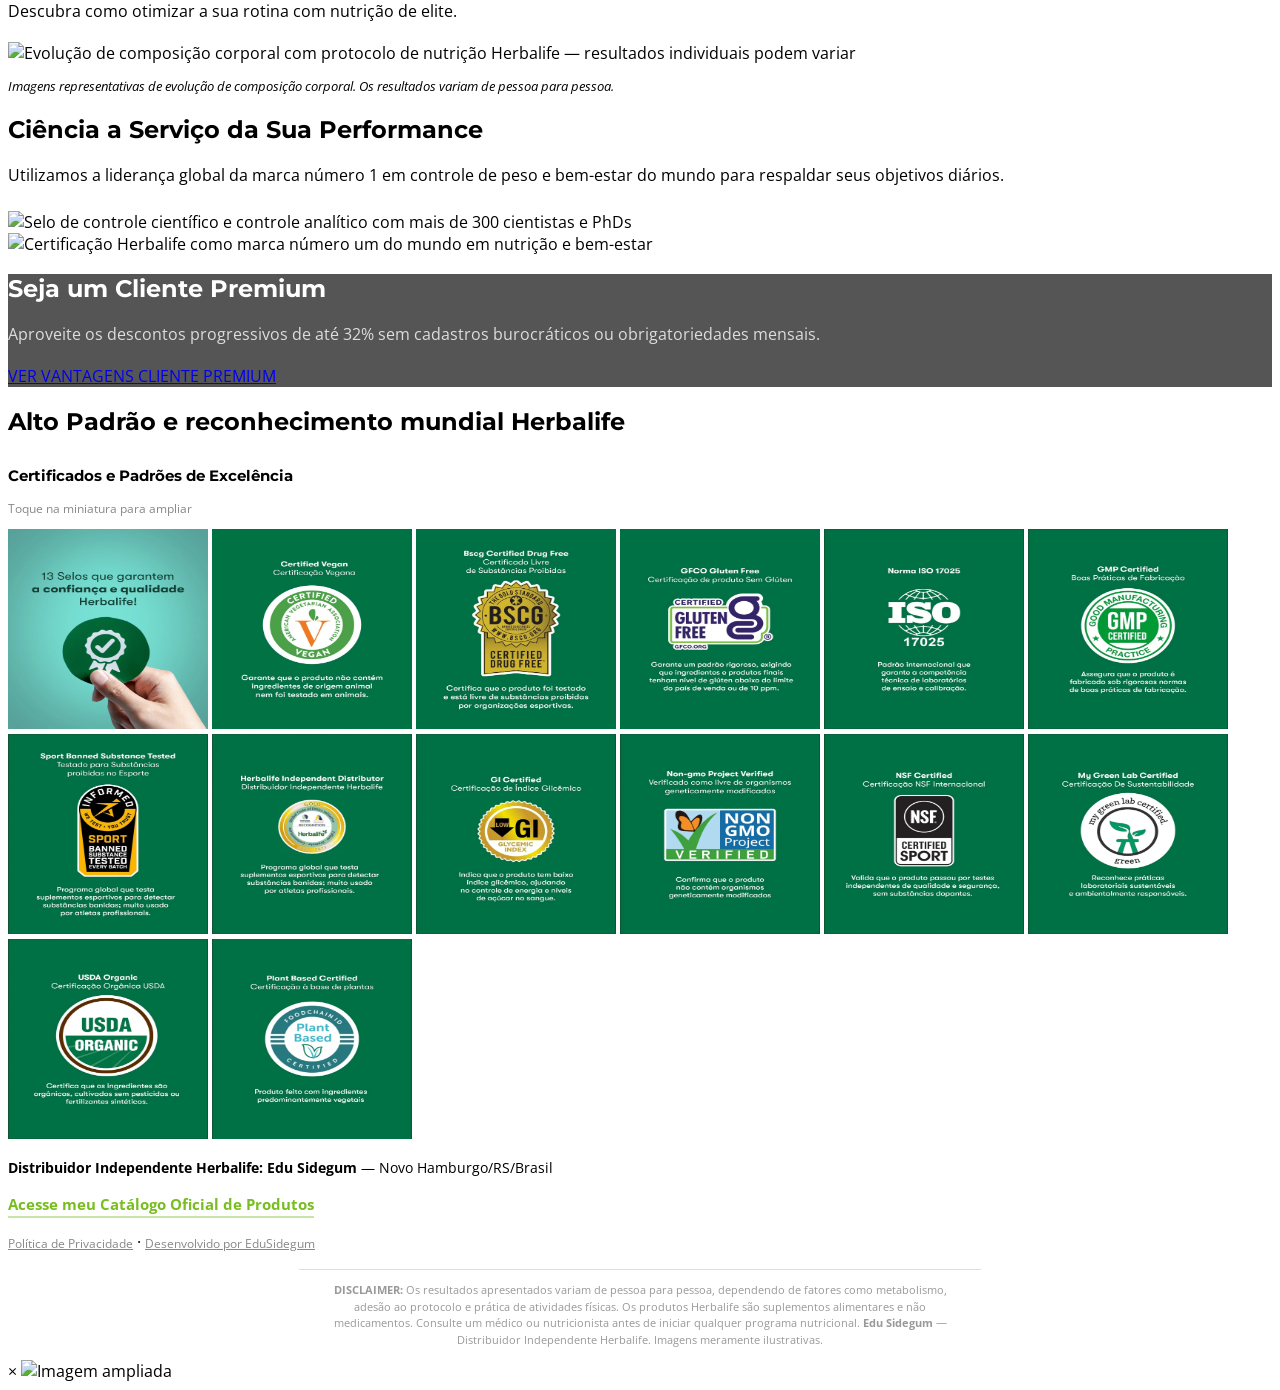
==== commit 28fe60c5: "Update Open Graph meta tags and JSON-LD data" ====
--- a/index.html
+++ b/index.html
@@ -18,7 +18,7 @@
     <meta property="og:description" content="Cinco dias de rotina guiada com bebidas funcionais, dicas e orientações. Seja Cliente Premium com até 32% de desconto.">
     <meta property="og:image" content="https://edusidegum.github.io/reset/img/Herbalife-Logo.webp>
     <meta property="og:image:width" content="1080">
-    <meta property="og:image:height" content="1558">    
+    <meta property="og:image:height" content="1558">>    
     <meta property="og:url" content="https://edusidegum.github.io/reset/">
     <meta property="og:type" content="website">
     <meta property="og:locale" content="pt_BR">
@@ -72,7 +72,7 @@
     </style>
 
     <!-- JSON-LD Structured Data -->
-    <script type="application/ld+json">
+        <script type="application/ld+json">
     {
         "@context": "https://schema.org",
         "@graph": [
@@ -82,6 +82,10 @@
                 "name": "Edu Sidegum — Consultor Independente Herbalife",
                 "url": "https://edusidegum.github.io/reset/",
                 "description": "Distribuidor Independente Herbalife com atuação no Rio Grande do Sul e entrega em todo Brasil.",
+                "logo": {
+                    "@type": "ImageObject",
+                    "url": "https://edusidegum.github.io/hypedrink/img/Herbalife-Logo.webp"
+                },
                 "contactPoint": {
                     "@type": "ContactPoint",
                     "telephone": "+55-51-99966-3200",
@@ -108,21 +112,69 @@
                 "@type": "WebPage",
                 "@id": "https://edusidegum.github.io/reset/#webpage",
                 "url": "https://edusidegum.github.io/reset/",
-                "name": "Reset 5 Dias — Herbalife | Distribuidor Independente",
+                "name": "Como Fazer o Reset de 5 Dias | Distribuidor Herbalife",
                 "isPartOf": { "@id": "https://edusidegum.github.io/reset/#website" },
-                "inLanguage": "pt-BR"
+                "inLanguage": "pt-BR",
+                "datePublished": "2026-10-20",
+                "dateModified": "2026-10-20",
+                "author": { "@id": "https://edusidegum.github.io/reset/#author" }
+            },
+            {
+                "@type": "Person",
+                "@id": "https://edusidegum.github.io/reset/#author",
+                "name": "Edu Sidegum",
+                "jobTitle": "Distribuidor Independente Herbalife",
+                "worksFor": { "@id": "https://edusidegum.github.io/reset/#organization" }
             },
             {
                 "@type": "BreadcrumbList",
+                "@id": "https://edusidegum.github.io/reset/#breadcrumb",
                 "itemListElement": [
                     { "@type": "ListItem", "position": 1, "name": "Home", "item": "https://edusidegum.github.io/reset/" },
-                    { "@type": "ListItem", "position": 2, "name": "Reset 5 Dias", "item": "https://edusidegum.github.io/reset/#experiencia" }
+                    { "@type": "ListItem", "position": 2, "name": "Como Fazer o Reset" }
+                ]
+            },
+            {
+                "@type": "FAQPage",
+                "@id": "https://edusidegum.github.io/reset/#faq",
+                "mainEntity": [
+                    {
+                        "@type": "Question",
+                        "name": "Posso fazer o Reset em casa?",
+                        "acceptedAnswer": {
+                            "@type": "Answer",
+                            "text": "Sim. Você recebe os produtos fechados e rotulados, faz as preparações conforme as instruções do rótulo e eu acompanho todo o ciclo pelo WhatsApp. Se preferir, as preparações também podem ser servidas no Espaço Vida Saudável, no local. As duas formas seguem a mesma rotina guiada de cinco dias."
+                        }
+                    },
+                    {
+                        "@type": "Question",
+                        "name": "Quanto custa fazer o Reset?",
+                        "acceptedAnswer": {
+                            "@type": "Answer",
+                            "text": "O valor varia conforme a forma de aquisição do ciclo e o seu perfil de cliente. A tabela atualizada e as opções de kit são passadas diretamente pelo WhatsApp, em atendimento pessoal e sem compromisso — assim você recebe valores vigentes e a montagem que faz sentido para a sua rotina."
+                        }
+                    },
+                    {
+                        "@type": "Question",
+                        "name": "O Reset emagrece?",
+                        "acceptedAnswer": {
+                            "@type": "Answer",
+                            "text": "O programa foi criado para reorganizar a rotina de alimentação em cinco dias. Os produtos são suplementos alimentares, não medicamentos, e não há promessa de resultado: os resultados variam de pessoa para pessoa, conforme metabolismo, adesão e rotina. Consulte um médico ou nutricionista antes de iniciar qualquer programa nutricional."
+                        }
+                    },
+                    {
+                        "@type": "Question",
+                        "name": "Gestantes, crianças e pessoas em tratamento podem fazer?",
+                        "acceptedAnswer": {
+                            "@type": "Answer",
+                            "text": "Não sem orientação profissional. O programa não é indicado para gestantes, lactantes e crianças, e os chás contêm cafeína. Pessoas com condições de saúde ou em tratamento devem consultar um médico ou nutricionista antes de iniciar. As instruções do rótulo de cada produto devem ser seguidas em todos os casos."
+                        }
+                    }
                 ]
             }
         ]
     }
-    </script>
-</head>
+    </script></head>
 
 <body>
 <!-- ═══════════ HEADER STICKY ═══════════ -->
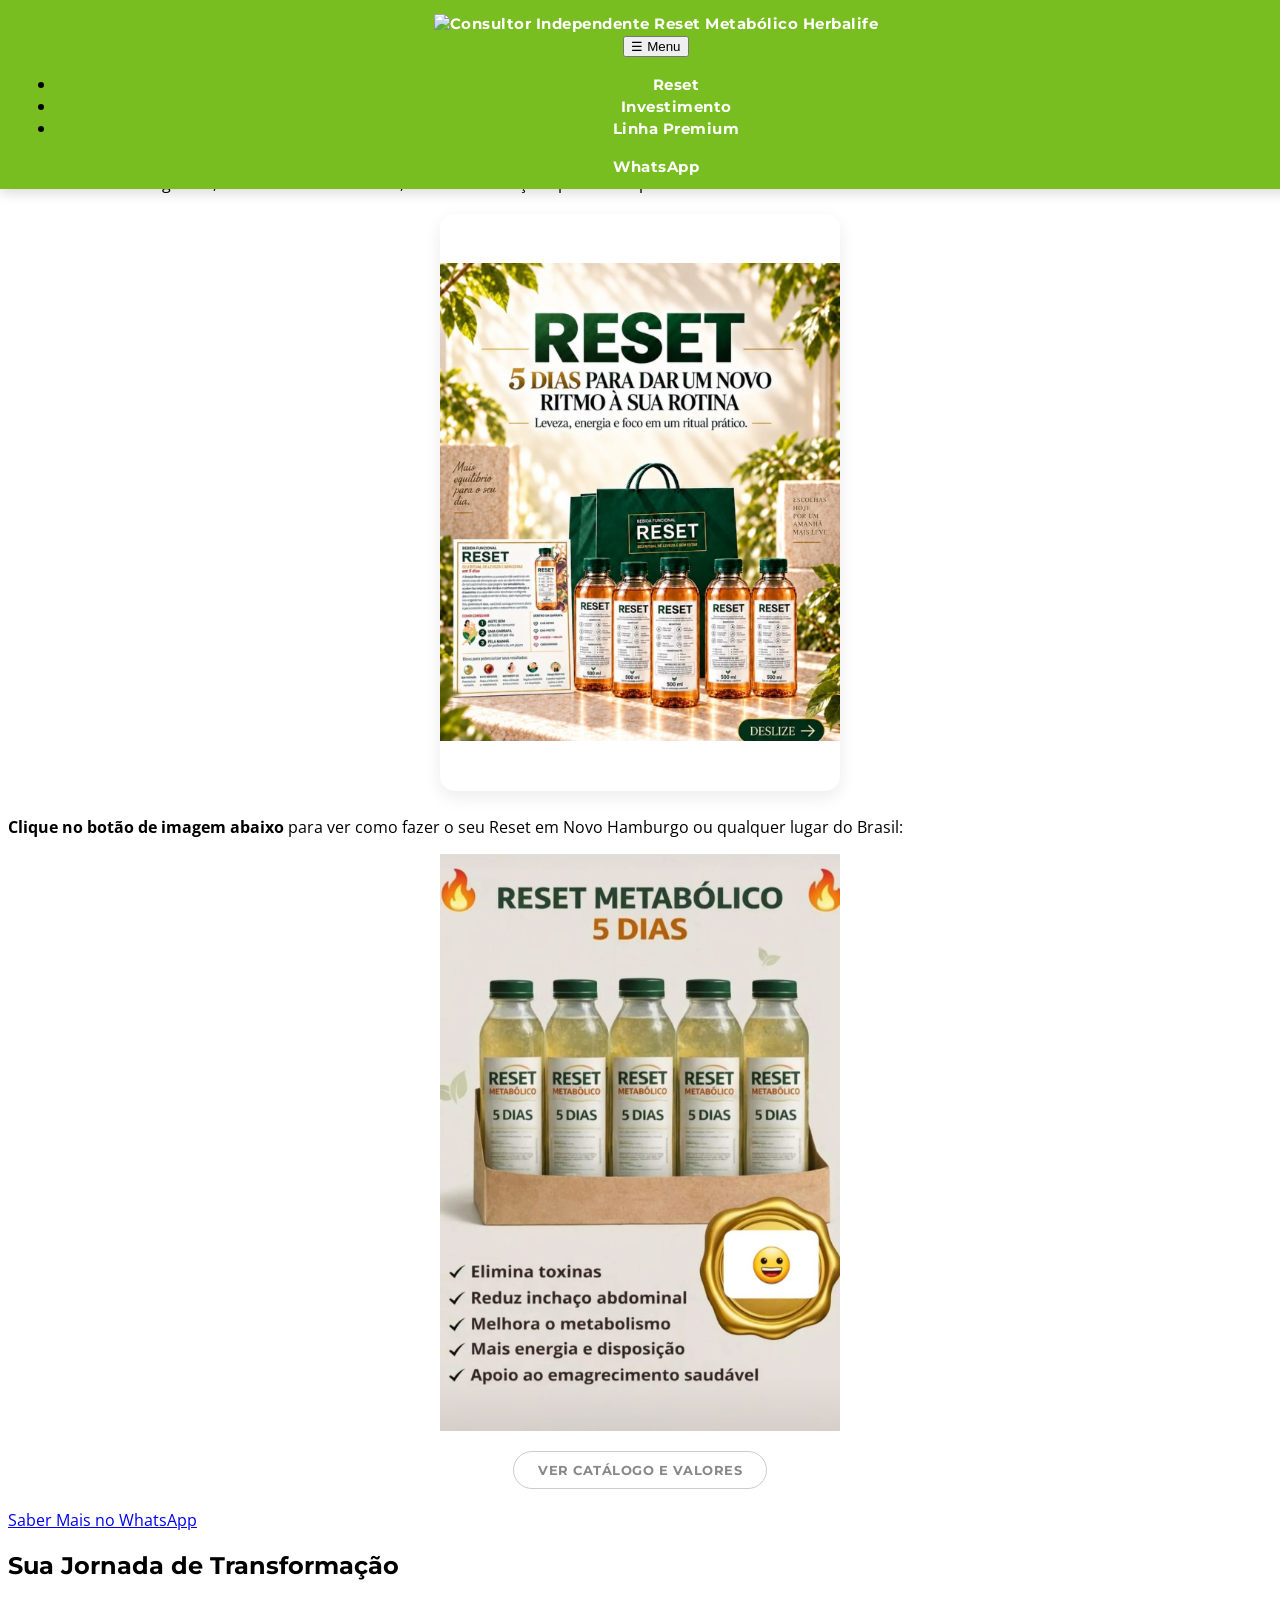
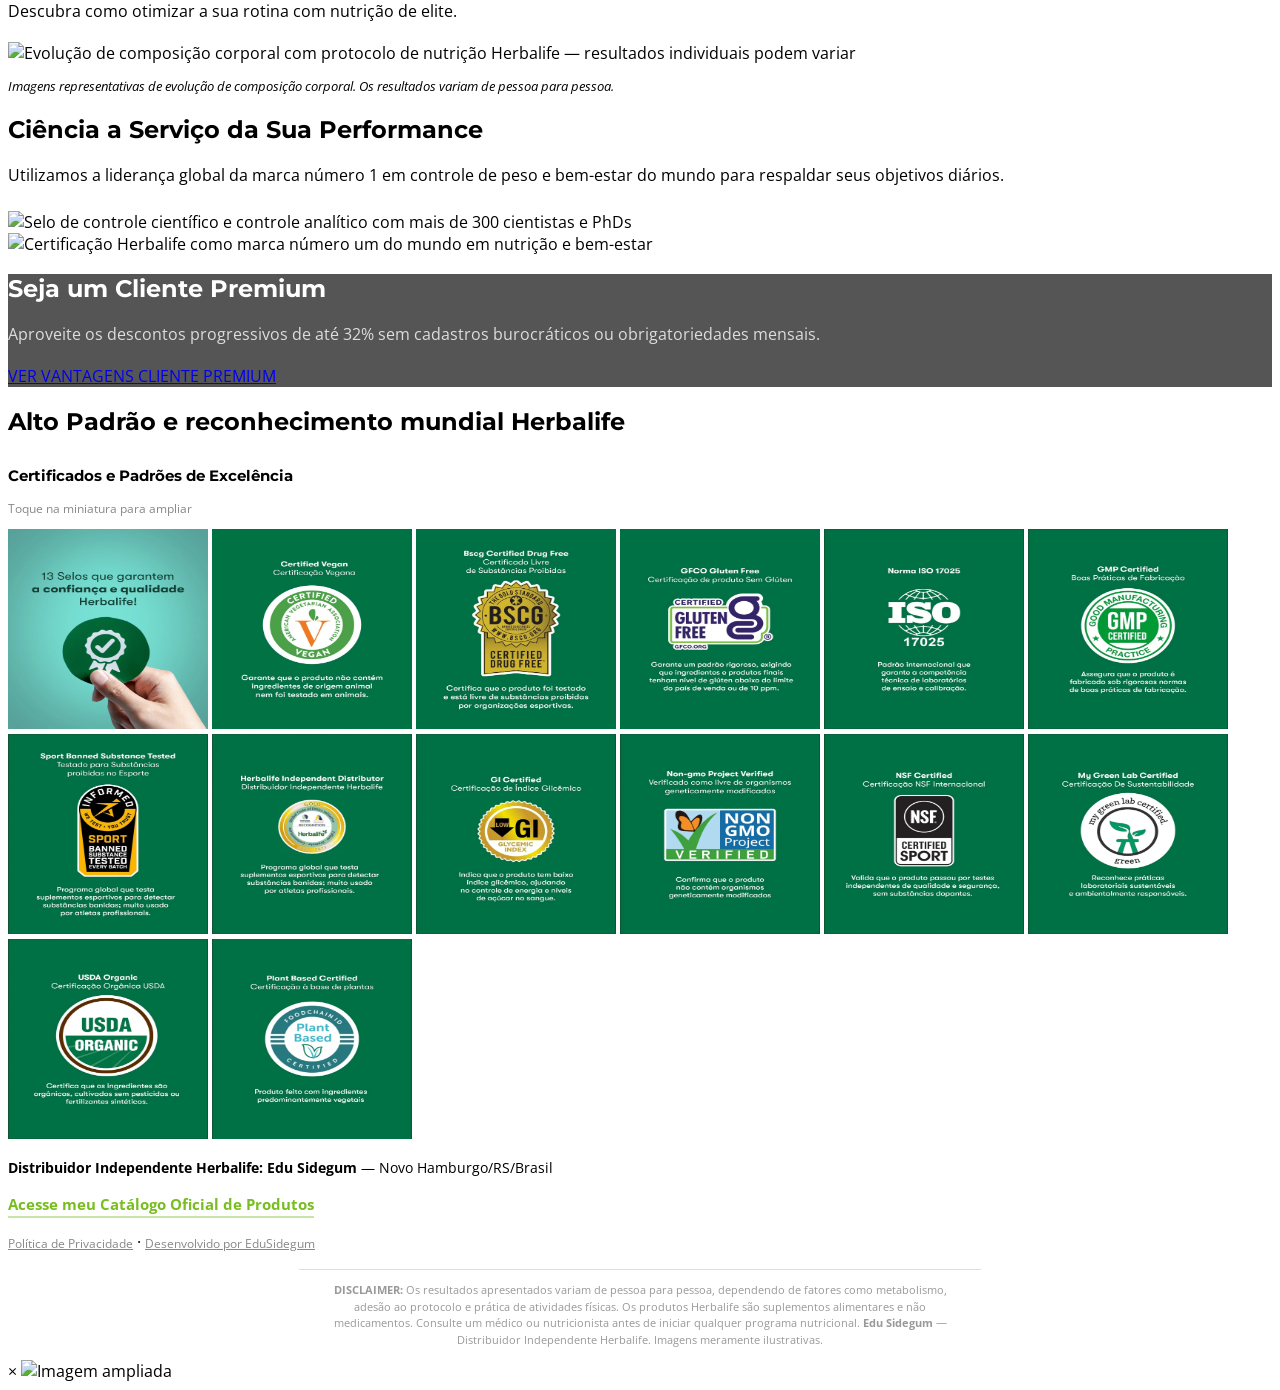
==== commit cc9ebd88: "Update Open Graph image and header structure" ====
--- a/index.html
+++ b/index.html
@@ -16,7 +16,8 @@
     <!-- Open Graph -->
     <meta property="og:title" content="Reset 5 Dias — Herbalife | Distribuidor Independente">
     <meta property="og:description" content="Cinco dias de rotina guiada com bebidas funcionais, dicas e orientações. Seja Cliente Premium com até 32% de desconto.">
-    <meta property="og:image" content="https://edusidegum.github.io/reset/img/Herbalife-Logo.webp>
+    <meta property="og:image" content="https://edusidegum.github.io/hypedrink/img/Herbalife-Logo.webp">
+
     <meta property="og:image:width" content="1080">
     <meta property="og:image:height" content="1558">>    
     <meta property="og:url" content="https://edusidegum.github.io/reset/">
@@ -42,9 +43,8 @@
     <!-- Preload LCP -->
     <link rel="preload" as="image" href="img/Resset1.png" fetchpriority="high">
 
-    <!-- CSS externo assíncrono (compartilhado do hypedrink — sem duplicação) -->
-    <link rel="preload" href="https://edusidegum.github.io/hypedrink/assets/css/style.css" as="style" crossorigin="anonymous" onload="this.onload=null;this.rel='stylesheet'">
-    <noscript><link rel="stylesheet" href="https://edusidegum.github.io/hypedrink/assets/css/style.css"></noscript>
+   <!-- CSS compartilhado do hypedrink (mesmo estilo em todas as páginas da Reset) -->
+<link rel="stylesheet" href="https://edusidegum.com.br/reset/assets/css/style.css">
 
     <!-- CSS Crítico Inline -->
     <style>
@@ -178,21 +178,23 @@
 
 <body>
 <!-- ═══════════ HEADER STICKY ═══════════ -->
-    <header class="sticky-header" role="banner" aria-label="Barra de navegação principal">
-        <a href="https://edusidegum.github.io/reset/" aria-label="Página inicial Reset" class="topbar-brand">
-            <img src="https://edusidegum.github.io/hypedrink/img/Herbalife-Logo.webp" alt="Consultor Independente" class="topbar-logo" width="128" height="128">
-        </a>
-        <nav class="menu-dropdown" aria-label="Menu de páginas">
-            <button class="menu-toggle" aria-label="Abrir menu">☰ Menu</button>
-            <ul class="menu-lista">
-                <li><a href="https://catalogoherbalife.com.br/edusidegum" target="_blank" rel="noopener"> Catálogo Oficial</a></li>
-                <li><a href="https://edusidegum.github.io/HLFPremium/cadastro/index.html" target="_blank" rel="noopener"> Cliente Premium</a></li>
-                <li><a href="https://edusidegum.github.io/cadastro/cadastro.html" target="_blank" rel="noopener"> Novo Consultor</a></li>
-            </ul>
-        </nav>
-        <a href="https://wa.me/5551999663200?text=Resset%2C%20como%20fazer%20%3F" class="btn-cta" target="_blank" rel="noopener" aria-label="Falar no WhatsApp"> Fale Conosco</a>
-    </header>
-    <div class="header-spacer"></div>
+<header class="sticky-header">
+  <a class="topbar-brand" href="https://edusidegum.com.br/reset/index.html">
+    <img class="topbar-logo" src="https://edusidegum.github.io/hypedrink/img/Herbalife-Logo.webp" alt="Consultor Independente" width="128" height="128">
+    <span class="topbar-nome">Reset Metabólico Herbalife</span>
+  </a>
+  <nav class="menu-dropdown">
+    <button class="menu-toggle" type="button">☰ Menu</button>
+    <ul class="menu-lista">
+      <li><a href="https://edusidegum.com.br/reset/index.html">Reset</a></li>
+      <li><a href="https://edusidegum.com.br/reset/investimentoreset.html">Investimento</a></li>
+      <li><a href="https://edusidegum.com.br/HLFPremium">Linha Premium</a></li>
+    </ul>
+  </nav>
+  <a class="btn-cta" href="https://wa.me/5551999663200?text=Quero%20Saber%20mais%20Sobre%20o%20Reset%20Metabolico">WhatsApp</a>
+</header>
+<div class="header-spacer"></div>
+
 
 <!-- ═══════════ CONTEÚDO PRINCIPAL ═══════════ -->
     <main class="container" role="main">
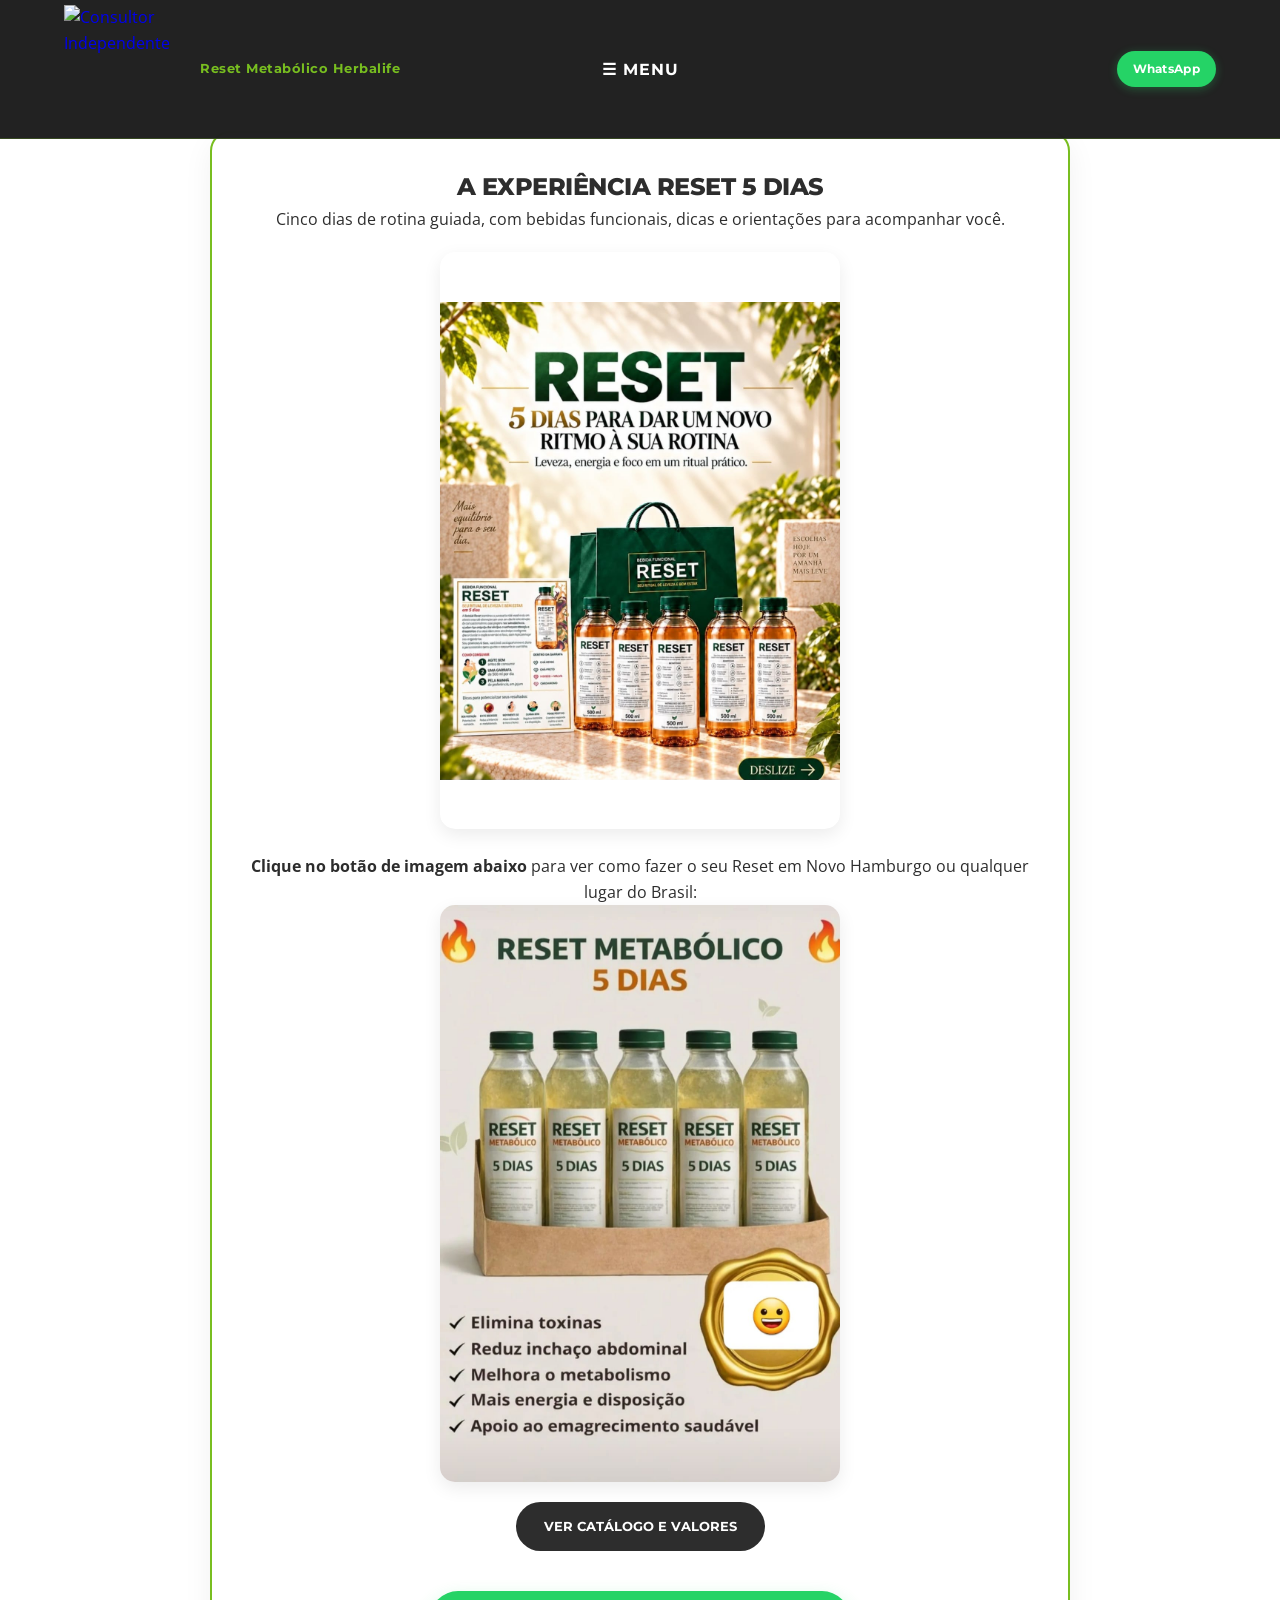
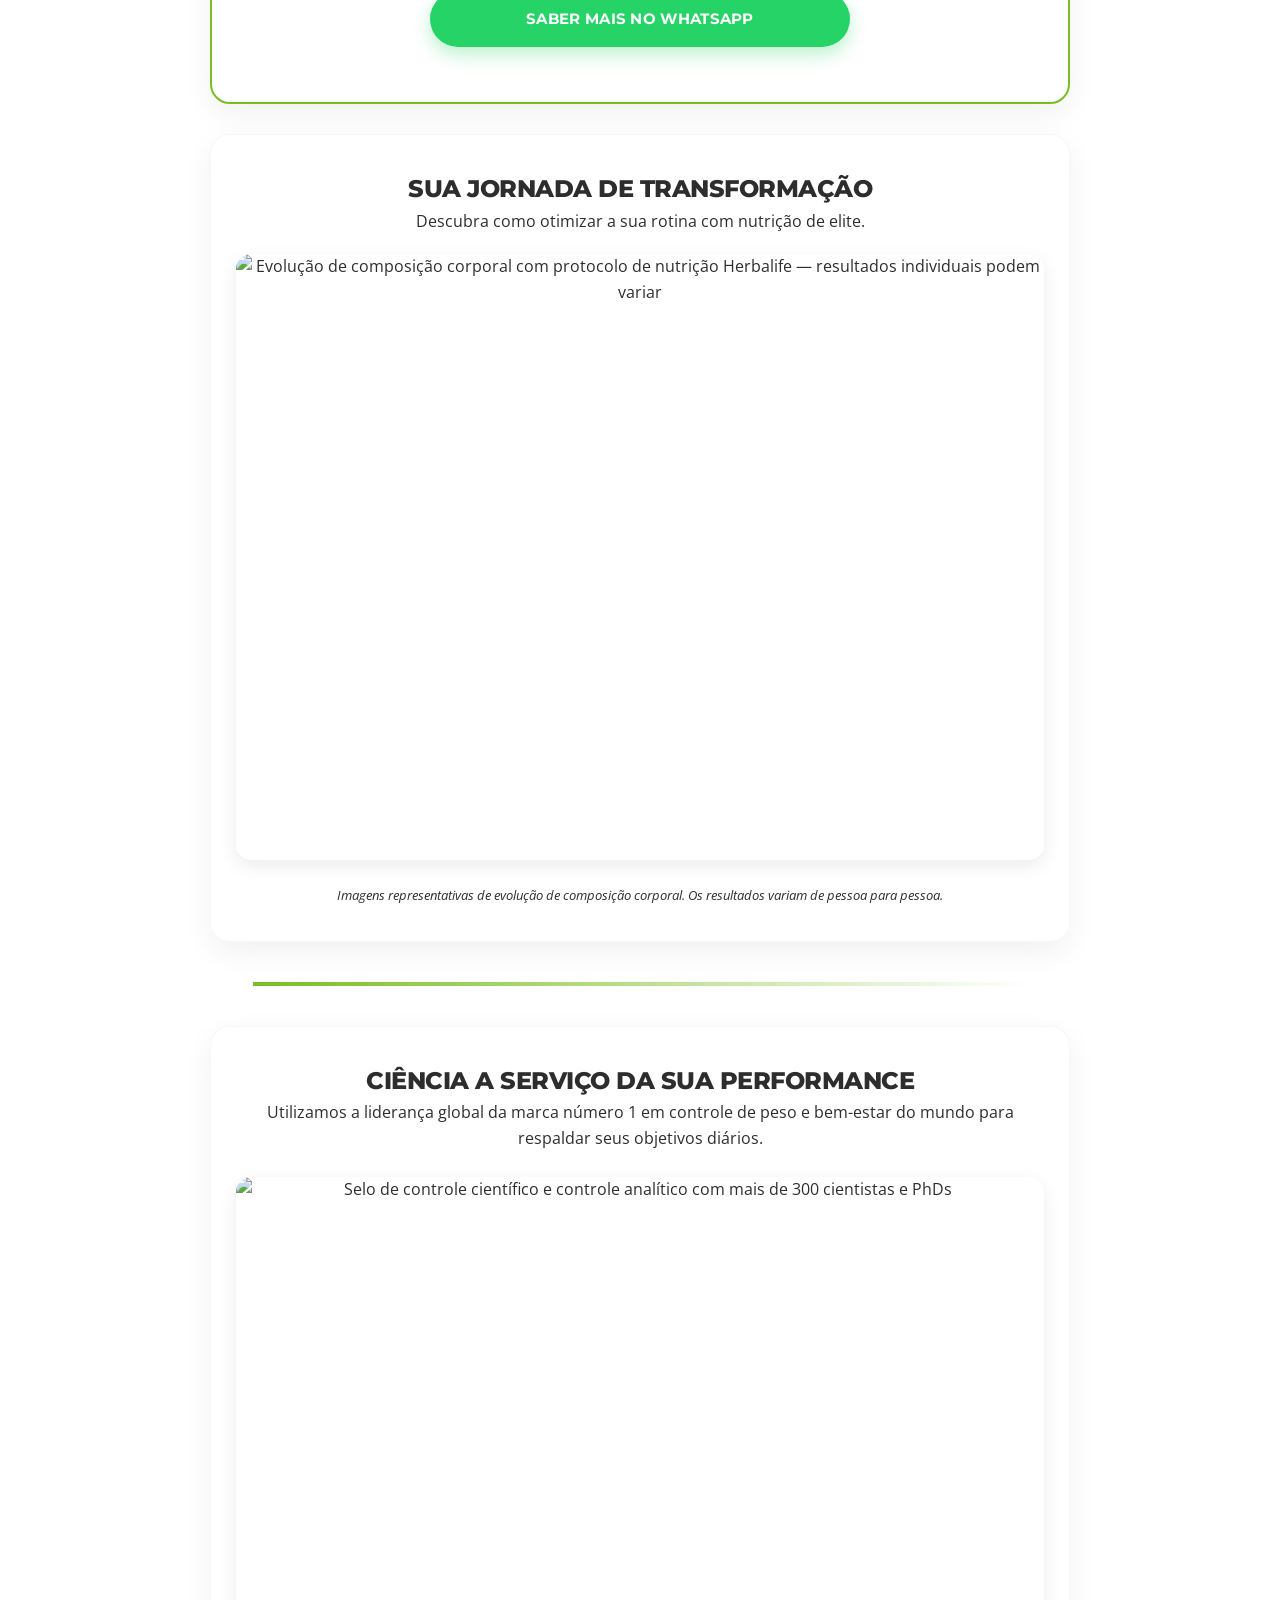
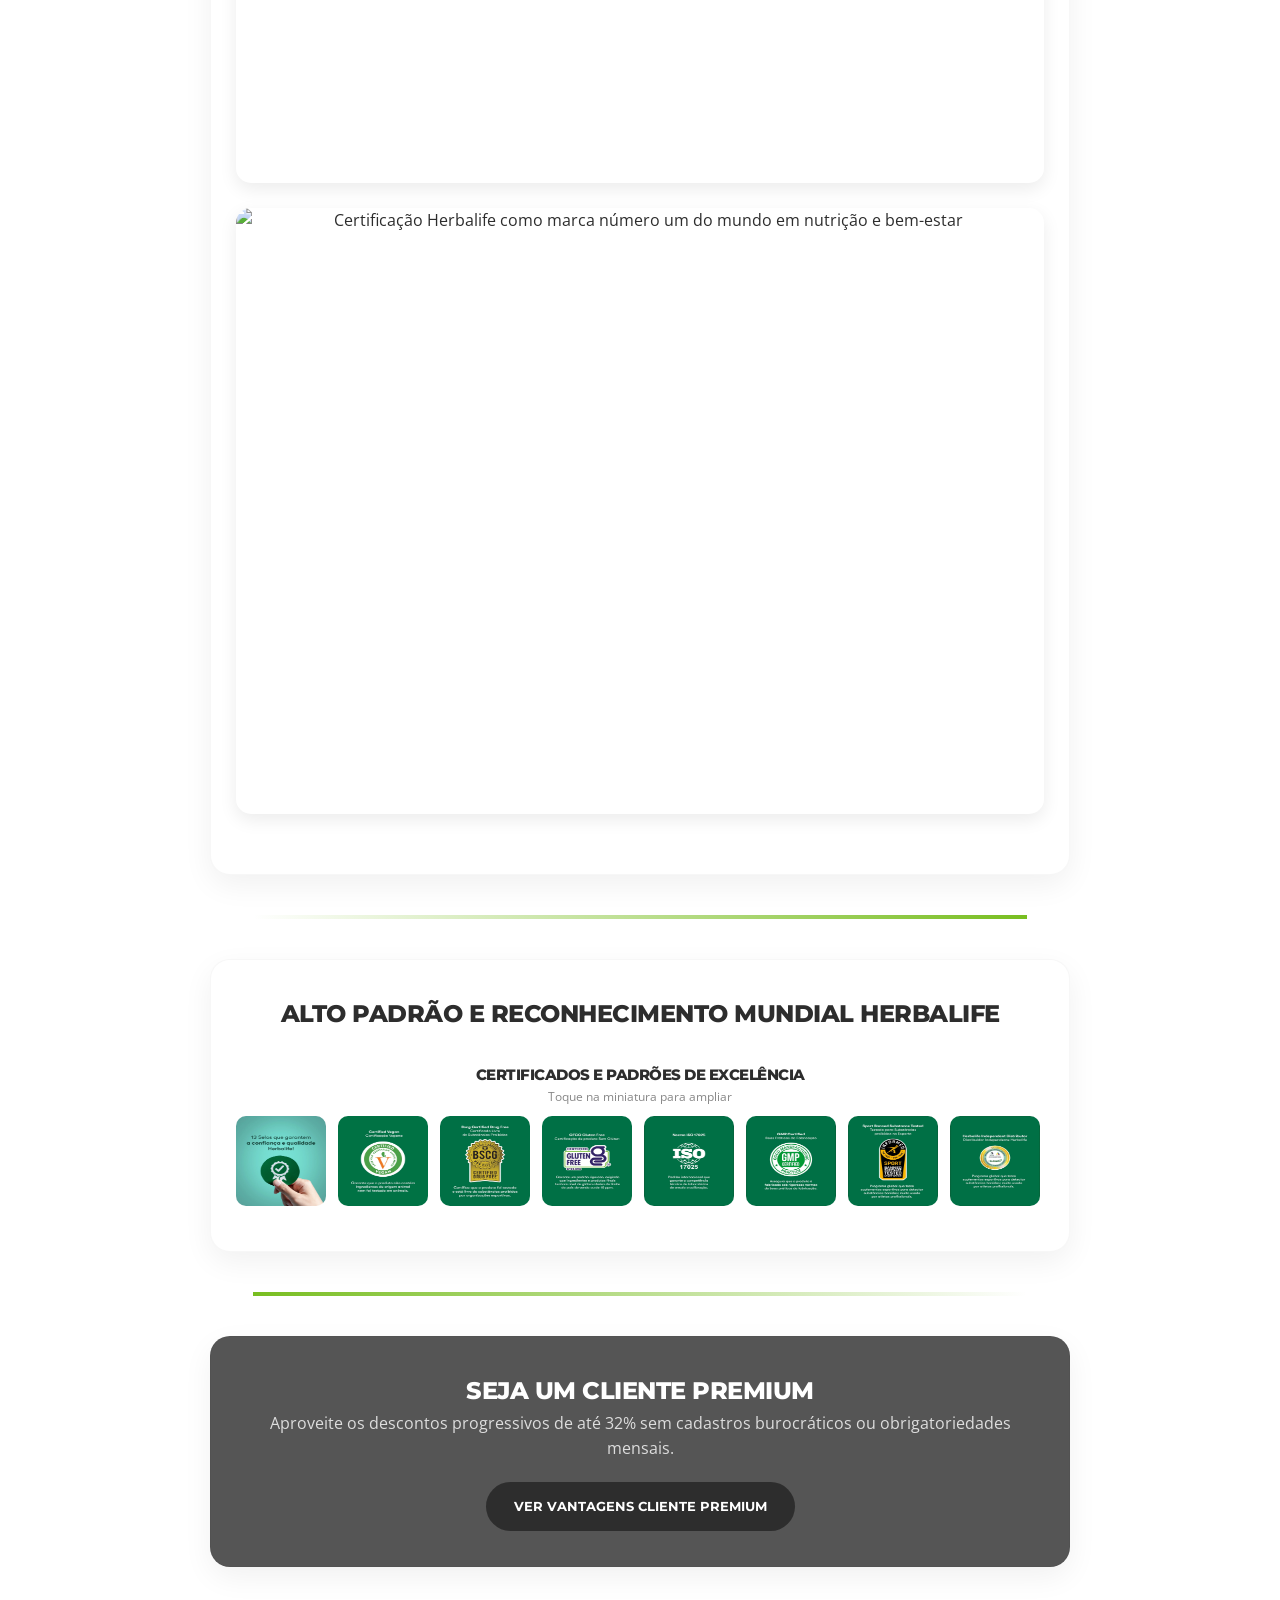
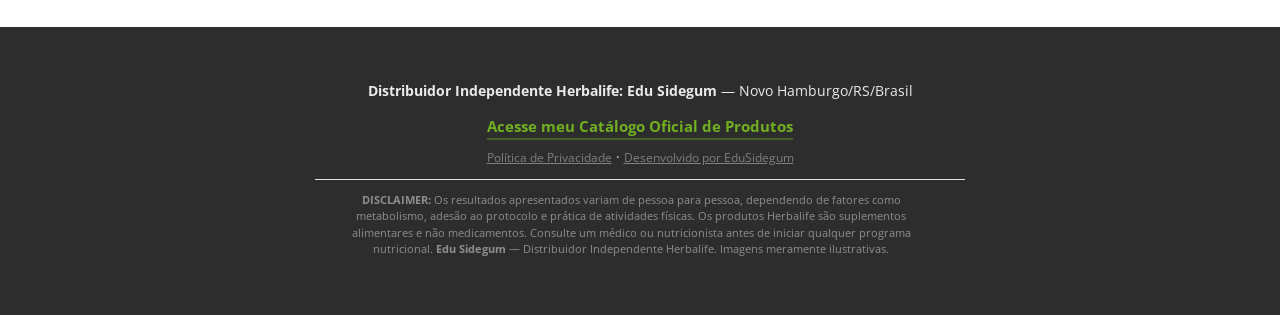
==== commit e8df19ff: "Update print statement from 'Hello' to 'Goodbye'" ====
--- a/index.html
+++ b/index.html
@@ -1,26 +1,25 @@
 <!DOCTYPE html>
 <html lang="pt-BR">
-  <head>
+<head>
     <meta charset="UTF-8">
     <meta name="viewport" content="width=device-width, initial-scale=1.0">
 
     <!-- SEO On-Page -->
+    <title>Reset 5 Dias — Herbalife | Distribuidor Independente</title>
     <meta name="description" content="Distribuidor Independente Herbalife - RS / BR. Conheça o Reset 5 Dias, com desconto de até 32%. Acompanhamento personalizado e entrega em todo Brasil.">
     <meta name="author" content="Edu Sidegum — Consultor Independente Herbalife">
     <meta name="theme-color" content="#78BE20">
-    <link rel="canonical" href="https://edusidegum.github.io/reset/">
+    <link rel="canonical" href="https://edusidegum.com.br/reset/index.html">
     <meta name="geo.region" content="BR-RS">
     <meta name="geo.placename" content="Novo Hamburgo">
     <meta name="robots" content="index, follow">
-<meta name="google-site-verification" content="G9ku8y1e-FekM-ayw3KNV1qrrJfTBjFzbgNvq9p41x8" />
+    <meta name="google-site-verification" content="G9ku8y1e-FekM-ayw3KNV1qrrJfTBjFzbgNvq9p41x8">
+
     <!-- Open Graph -->
     <meta property="og:title" content="Reset 5 Dias — Herbalife | Distribuidor Independente">
     <meta property="og:description" content="Cinco dias de rotina guiada com bebidas funcionais, dicas e orientações. Seja Cliente Premium com até 32% de desconto.">
     <meta property="og:image" content="https://edusidegum.github.io/hypedrink/img/Herbalife-Logo.webp">
-
-    <meta property="og:image:width" content="1080">
-    <meta property="og:image:height" content="1558">>    
-    <meta property="og:url" content="https://edusidegum.github.io/reset/">
+    <meta property="og:url" content="https://edusidegum.com.br/reset/index.html">
     <meta property="og:type" content="website">
     <meta property="og:locale" content="pt_BR">
 
@@ -28,64 +27,30 @@
     <meta name="twitter:card" content="summary_large_image">
     <meta name="twitter:title" content="Reset 5 Dias — Herbalife | Distribuidor Independente">
     <meta name="twitter:description" content="Cinco dias de rotina guiada com bebidas funcionais, dicas e orientações. Seja Cliente Premium com até 32% de desconto.">
-    <meta name="twitter:image" content="https://edusidegum.github.io/reset/img/Herbalife-Logo.webp">
-
-    <!-- Proteção contra cópia -->
-    <meta name="protecao-copia" content="ativado">
-
-    <title>Reset 5 Dias — Herbalife | Distribuidor Independente</title>
+    <meta name="twitter:image" content="https://edusidegum.github.io/hypedrink/img/Herbalife-Logo.webp">
 
     <link rel="preconnect" href="https://fonts.googleapis.com">
     <link rel="preconnect" href="https://fonts.gstatic.com" crossorigin>
-    <link href="https://fonts.googleapis.com/css2?family=Montserrat:wght@700;800&family=Open+Sans:wght@400;600&display=swap" rel="stylesheet" media="print" onload="this.onload=null;this.media='all'">
-    <noscript><link href="https://fonts.googleapis.com/css2?family=Montserrat:wght@700;800&family=Open+Sans:wght@400;600&display=swap" rel="stylesheet"></noscript>
+    <link href="https://fonts.googleapis.com/css2?family=Montserrat:wght@700;800&family=Open+Sans:wght@400;600&display=swap" rel="stylesheet">
 
     <!-- Preload LCP -->
-    <link rel="preload" as="image" href="img/Resset1.png" fetchpriority="high">
-
-   <!-- CSS compartilhado do hypedrink (mesmo estilo em todas as páginas da Reset) -->
-<link rel="stylesheet" href="https://edusidegum.com.br/reset/assets/css/style.css">
-
-    <!-- CSS Crítico Inline -->
-    <style>
-        .sticky-header {
-            position: fixed;
-            top: 0; left: 0;
-            width: 100%;
-            background: #78BE20;
-            z-index: 1000;
-            text-align: center;
-            padding: 12px 16px;
-            box-shadow: 0 4px 12px rgba(0,0,0,0.15);
-        }
-        .sticky-header a {
-            color: #fff;
-            font-family: 'Montserrat', sans-serif;
-            font-weight: 700;
-            font-size: 15px;
-            text-decoration: none;
-            letter-spacing: 0.5px;
-        }
-        .header-spacer { height: 56px; }
-        body { font-family: 'Open Sans', Arial, Helvetica, sans-serif; }
-        h1, h2, h3 { font-family: 'Montserrat', Arial Black, sans-serif; }
-    </style>
+    <link rel="preload" as="image" href="img/reset1.png" fetchpriority="high">
+
+    <!-- CSS compartilhado do hypedrink (mesmo estilo de todas as páginas da Reset) -->
+    <link rel="stylesheet" href="assets/css/style.css">
 
     <!-- JSON-LD Structured Data -->
-        <script type="application/ld+json">
+    <script type="application/ld+json">
     {
         "@context": "https://schema.org",
         "@graph": [
             {
                 "@type": "Organization",
-                "@id": "https://edusidegum.github.io/reset/#organization",
+                "@id": "https://edusidegum.com.br/reset/#organization",
                 "name": "Edu Sidegum — Consultor Independente Herbalife",
-                "url": "https://edusidegum.github.io/reset/",
+                "url": "https://edusidegum.com.br/reset/",
                 "description": "Distribuidor Independente Herbalife com atuação no Rio Grande do Sul e entrega em todo Brasil.",
-                "logo": {
-                    "@type": "ImageObject",
-                    "url": "https://edusidegum.github.io/hypedrink/img/Herbalife-Logo.webp"
-                },
+                "logo": { "@type": "ImageObject", "url": "https://edusidegum.github.io/hypedrink/img/Herbalife-Logo.webp" },
                 "contactPoint": {
                     "@type": "ContactPoint",
                     "telephone": "+55-51-99966-3200",
@@ -93,88 +58,72 @@
                     "areaServed": "BR",
                     "availableLanguage": "Portuguese"
                 },
-                "address": {
-                    "@type": "PostalAddress",
-                    "addressLocality": "Novo Hamburgo",
-                    "addressRegion": "RS",
-                    "addressCountry": "BR"
-                }
+                "address": { "@type": "PostalAddress", "addressLocality": "Novo Hamburgo", "addressRegion": "RS", "addressCountry": "BR" }
             },
             {
                 "@type": "WebSite",
-                "@id": "https://edusidegum.github.io/reset/#website",
-                "url": "https://edusidegum.github.io/reset/",
+                "@id": "https://edusidegum.com.br/reset/#website",
+                "url": "https://edusidegum.com.br/reset/",
                 "name": "Reset 5 Dias — Distribuidor Independente Herbalife",
                 "inLanguage": "pt-BR",
-                "publisher": { "@id": "https://edusidegum.github.io/reset/#organization" }
+                "publisher": { "@id": "https://edusidegum.com.br/reset/#organization" }
             },
             {
                 "@type": "WebPage",
-                "@id": "https://edusidegum.github.io/reset/#webpage",
-                "url": "https://edusidegum.github.io/reset/",
-                "name": "Como Fazer o Reset de 5 Dias | Distribuidor Herbalife",
-                "isPartOf": { "@id": "https://edusidegum.github.io/reset/#website" },
+                "@id": "https://edusidegum.com.br/reset/index.html#webpage",
+                "url": "https://edusidegum.com.br/reset/index.html",
+                "name": "Reset 5 Dias — Herbalife | Distribuidor Independente",
+                "isPartOf": { "@id": "https://edusidegum.com.br/reset/#website" },
                 "inLanguage": "pt-BR",
                 "datePublished": "2026-10-20",
-                "dateModified": "2026-10-20",
-                "author": { "@id": "https://edusidegum.github.io/reset/#author" }
+                "dateModified": "2026-11-12",
+                "author": { "@id": "https://edusidegum.com.br/reset/#author" }
             },
             {
                 "@type": "Person",
-                "@id": "https://edusidegum.github.io/reset/#author",
+                "@id": "https://edusidegum.com.br/reset/#author",
                 "name": "Edu Sidegum",
                 "jobTitle": "Distribuidor Independente Herbalife",
-                "worksFor": { "@id": "https://edusidegum.github.io/reset/#organization" }
+                "worksFor": { "@id": "https://edusidegum.com.br/reset/#organization" }
             },
             {
                 "@type": "BreadcrumbList",
-                "@id": "https://edusidegum.github.io/reset/#breadcrumb",
+                "@id": "https://edusidegum.com.br/reset/index.html#breadcrumb",
                 "itemListElement": [
-                    { "@type": "ListItem", "position": 1, "name": "Home", "item": "https://edusidegum.github.io/reset/" },
-                    { "@type": "ListItem", "position": 2, "name": "Como Fazer o Reset" }
+                    { "@type": "ListItem", "position": 1, "name": "Home", "item": "https://edusidegum.com.br/reset/index.html" },
+                    { "@type": "ListItem", "position": 2, "name": "Reset", "item": "https://edusidegum.com.br/reset/index.html" }
                 ]
             },
             {
                 "@type": "FAQPage",
-                "@id": "https://edusidegum.github.io/reset/#faq",
+                "@id": "https://edusidegum.com.br/reset/index.html#faq",
                 "mainEntity": [
                     {
                         "@type": "Question",
                         "name": "Posso fazer o Reset em casa?",
-                        "acceptedAnswer": {
-                            "@type": "Answer",
-                            "text": "Sim. Você recebe os produtos fechados e rotulados, faz as preparações conforme as instruções do rótulo e eu acompanho todo o ciclo pelo WhatsApp. Se preferir, as preparações também podem ser servidas no Espaço Vida Saudável, no local. As duas formas seguem a mesma rotina guiada de cinco dias."
-                        }
+                        "acceptedAnswer": { "@type": "Answer", "text": "Sim. Você recebe os produtos fechados e rotulados, faz as preparações conforme as instruções do rótulo e o distribuidor acompanha todo o ciclo pelo WhatsApp. Se preferir, as preparações também podem ser servidas no Espaço Vida Saudável, no local. As duas formas seguem a mesma rotina guiada de cinco dias." }
                     },
                     {
                         "@type": "Question",
                         "name": "Quanto custa fazer o Reset?",
-                        "acceptedAnswer": {
-                            "@type": "Answer",
-                            "text": "O valor varia conforme a forma de aquisição do ciclo e o seu perfil de cliente. A tabela atualizada e as opções de kit são passadas diretamente pelo WhatsApp, em atendimento pessoal e sem compromisso — assim você recebe valores vigentes e a montagem que faz sentido para a sua rotina."
-                        }
+                        "acceptedAnswer": { "@type": "Answer", "text": "O valor varia conforme a forma de aquisição do ciclo e o seu perfil de cliente. A tabela atualizada e as opções de kit são passadas diretamente pelo WhatsApp, em atendimento pessoal e sem compromisso." }
                     },
                     {
                         "@type": "Question",
                         "name": "O Reset emagrece?",
-                        "acceptedAnswer": {
-                            "@type": "Answer",
-                            "text": "O programa foi criado para reorganizar a rotina de alimentação em cinco dias. Os produtos são suplementos alimentares, não medicamentos, e não há promessa de resultado: os resultados variam de pessoa para pessoa, conforme metabolismo, adesão e rotina. Consulte um médico ou nutricionista antes de iniciar qualquer programa nutricional."
-                        }
+                        "acceptedAnswer": { "@type": "Answer", "text": "O programa foi criado para reorganizar a rotina de alimentação em cinco dias. Os produtos são suplementos alimentares, não medicamentos, e não há promessa de resultado: os resultados variam de pessoa para pessoa. Consulte um médico ou nutricionista antes de iniciar qualquer programa nutricional." }
                     },
                     {
                         "@type": "Question",
                         "name": "Gestantes, crianças e pessoas em tratamento podem fazer?",
-                        "acceptedAnswer": {
-                            "@type": "Answer",
-                            "text": "Não sem orientação profissional. O programa não é indicado para gestantes, lactantes e crianças, e os chás contêm cafeína. Pessoas com condições de saúde ou em tratamento devem consultar um médico ou nutricionista antes de iniciar. As instruções do rótulo de cada produto devem ser seguidas em todos os casos."
-                        }
+                        "acceptedAnswer": { "@type": "Answer", "text": "Não sem orientação profissional. O programa não é indicado para gestantes, lactantes e crianças, e os chás contêm cafeína. Pessoas com condições de saúde ou em tratamento devem consultar um médico ou nutricionista antes de iniciar." }
                     }
                 ]
             }
         ]
     }
-    </script></head>
+    </script>
+</head>
 
 <body>
 <!-- ═══════════ HEADER STICKY ═══════════ -->
@@ -189,136 +138,130 @@
       <li><a href="https://edusidegum.com.br/reset/index.html">Reset</a></li>
       <li><a href="https://edusidegum.com.br/reset/investimentoreset.html">Investimento</a></li>
       <li><a href="https://edusidegum.com.br/HLFPremium">Linha Premium</a></li>
+      <li><a href="https://catalogoherbalife.com.br/edusidegum" target="_blank" rel="noopener">Catálogo Oficial</a></li>
+      <li><a href="https://edusidegum.github.io/HLFPremium/cadastro/" target="_blank" rel="noopener">Cliente Premium</a></li>
+      <li><a href="https://edusidegum.github.io/cadastro/cadastro.html" target="_blank" rel="noopener">Novo Consultor</a></li>
     </ul>
   </nav>
   <a class="btn-cta" href="https://wa.me/5551999663200?text=Quero%20Saber%20mais%20Sobre%20o%20Reset%20Metabolico">WhatsApp</a>
 </header>
 <div class="header-spacer"></div>
 
-
 <!-- ═══════════ CONTEÚDO PRINCIPAL ═══════════ -->
-    <main class="container" role="main">
-        <!-- Breadcrumb -->
-        <nav aria-label="Breadcrumb" style="font-size:12px;color:#999;margin-bottom:12px;padding:0 4px;">
-            <ol style="list-style:none;display:flex;gap:6px;padding:0;margin:0;">
-                <li><a href="index.html" style="color:#78BE20;text-decoration:none;">Home</a></li>
-                <li style="color:#bbb;">›</li>
-                <li aria-current="page" style="color:#666;">Reset</li>
-            </ol>
-        </nav>
-
-        <!-- Experiência Reset -->
-        <section class="card" id="experiencia" style="border:2px solid var(--primary);" aria-labelledby="headline-experiencia">
-            <h2 id="headline-experiencia">A Experiência Reset 5 Dias</h2>
-            <p style="margin-bottom:20px;">Cinco dias de rotina guiada, com bebidas funcionais, dicas e orientações para acompanhar você.</p>
-                      <div style="aspect-ratio:1080/1558;max-width:400px;width:100%;margin:0 auto 25px;overflow:hidden;border-radius:15px;box-shadow:0 6px 18px rgba(0,0,0,0.08);">
-                 <img class="img-fluid img-link" src="img/reset1.png" width="1080" height="1558" alt="Reset 5 Dias — programa Herbalife com bebidas funcionais e orientações" fetchpriority="high" decoding="async" style="width:100%;height:100%;object-fit:contain;display:block;">
-            </div>
-
-            <p><strong>Clique no botão de imagem abaixo</strong> para ver como fazer o seu Reset em Novo Hamburgo ou qualquer lugar do Brasil:</p>
-            <a href="reset.html" aria-label="Ver como fazer o Reset 5 Dias">
-                <img class="img-fluid img-link" src="img/reset2.png" width="1080" height="1291" alt="Botão com selo para acessar a página de como fazer o Reset" style="max-width:400px;width:100%;height:auto;display:block;margin:0 auto;">
-            </a>
-
-            <div style="text-align:center;margin:20px 0;">
-                <a href="https://catalogoherbalife.com.br/edusidegum" target="_blank" rel="noopener" style="display:inline-block;padding:10px 24px;border:1px solid #ccc;border-radius:50px;color:#888;background:#fff;font-family:'Montserrat',sans-serif;font-size:13px;font-weight:700;text-decoration:none;text-transform:uppercase;letter-spacing:0.5px;transition:all 0.2s;"> Ver Catálogo e Valores</a>
-            </div>
-            <a href="https://wa.me/5551999663200?text=Resset%2C%20como%20fazer%20%3F" class="btn-primary-whats" aria-label="Falar sobre o Reset no WhatsApp">Saber Mais no WhatsApp</a>
-        </section>
-
-        <!-- Sua Jornada de Transformação -->
-        <section class="card" aria-labelledby="headline-jornada">
-            <h1 id="headline-jornada">Sua Jornada de Transformação</h1>
-            <p style="margin-bottom:20px;font-size:16px;">Descubra como otimizar a sua rotina com nutrição de elite.</p>
-            <img class="img-fluid" src="https://edusidegum.github.io/hypedrink/img/composicaocorporal.webp" width="800" height="600" alt="Evolução de composição corporal com protocolo de nutrição Herbalife — resultados individuais podem variar" loading="lazy">
-            <p style="font-size:13px;font-style:italic;">Imagens representativas de evolução de composição corporal. Os resultados variam de pessoa para pessoa.</p>
-        </section>
-
-        <div class="separator-1" aria-hidden="true"></div>
-
-        <!-- Ciência a Serviço da Sua Performance -->
-        <section class="card" aria-labelledby="headline-ciencia">
-            <h2 id="headline-ciencia">Ciência a Serviço da Sua Performance</h2>
-            <p style="margin-bottom:25px;">Utilizamos a liderança global da marca número 1 em controle de peso e bem-estar do mundo para respaldar seus objetivos diários.</p>
-            <img class="img-fluid" src="https://edusidegum.github.io/hypedrink/img/laboratorio.webp" width="800" height="600" alt="Selo de controle científico e controle analítico com mais de 300 cientistas e PhDs" loading="lazy">
-            <img class="img-fluid" src="https://edusidegum.github.io/hypedrink/img/numeroumdomundo.webp" width="800" height="600" alt="Certificação Herbalife como marca número um do mundo em nutrição e bem-estar" loading="lazy">
-        </section>
-
-        <div class="separator-2" aria-hidden="true"></div>
-
-        <div class="separator-3" aria-hidden="true"></div>
-
-        <!-- Cliente Premium -->
-        <section class="card" style="background:#555;color:white;" aria-labelledby="headline-premium">
-            <h2 id="headline-premium">Seja um Cliente Premium</h2>
-            <p style="color:#DDD;margin-bottom:20px;">Aproveite os descontos progressivos de até 32% sem cadastros burocráticos ou obrigatoriedades mensais.</p>
-            <a href="https://edusidegum.github.io/cadastro/cadastro.html" target="_blank" rel="noopener" class="btn-secondary" aria-label="Ver vantagens do Cliente Premium (abre em nova aba)">VER VANTAGENS CLIENTE PREMIUM</a>
-        </section>
-    </main>
+<main class="container" role="main">
+    <nav aria-label="Breadcrumb" style="font-size:12px;color:#999;margin-bottom:12px;padding:0 4px;">
+        <ol style="list-style:none;display:flex;gap:6px;padding:0;margin:0;">
+            <li><a href="index.html" style="color:#78BE20;text-decoration:none;">Home</a></li>
+            <li style="color:#bbb;">›</li>
+            <li aria-current="page" style="color:#666;">Reset</li>
+        </ol>
+    </nav>
+
+    <section class="card" id="experiencia" style="border:2px solid var(--primary);" aria-labelledby="headline-experiencia">
+        <h2 id="headline-experiencia">A Experiência Reset 5 Dias</h2>
+        <p style="margin-bottom:20px;">Cinco dias de rotina guiada, com bebidas funcionais, dicas e orientações para acompanhar você.</p>
+        <div style="aspect-ratio:1080/1558;max-width:400px;width:100%;margin:0 auto 25px;overflow:hidden;border-radius:15px;box-shadow:0 6px 18px rgba(0,0,0,0.08);">
+            <img class="img-fluid img-link" src="img/reset1.png" width="1080" height="1558" alt="Reset 5 Dias — programa Herbalife com bebidas funcionais e orientações" fetchpriority="high" decoding="async" style="width:100%;height:100%;object-fit:contain;display:block;">
+        </div>
+
+        <p><strong>Clique no botão de imagem abaixo</strong> para ver como fazer o seu Reset em Novo Hamburgo ou qualquer lugar do Brasil:</p>
+        <a href="reset.html" aria-label="Ver como fazer o Reset 5 Dias">
+            <img class="img-fluid img-link" src="img/reset2.png" width="1080" height="1291" alt="Botão com selo para acessar a página de como fazer o Reset" style="max-width:400px;width:100%;height:auto;display:block;margin:0 auto;">
+        </a>
+
+        <div style="text-align:center;margin:20px 0;">
+            <a href="https://catalogoherbalife.com.br/edusidegum" target="_blank" rel="noopener" class="btn-secondary">Ver Catálogo e Valores</a>
+        </div>
+        <a href="https://wa.me/5551999663200?text=Reset%2C%20como%20fazer%20%3F" class="btn-primary-whats" aria-label="Falar sobre o Reset no WhatsApp">Saber Mais no WhatsApp</a>
+    </section>
+
+    <section class="card" aria-labelledby="headline-jornada">
+        <h1 id="headline-jornada">Sua Jornada de Transformação</h1>
+        <p style="margin-bottom:20px;font-size:16px;">Descubra como otimizar a sua rotina com nutrição de elite.</p>
+        <img class="img-fluid" src="https://edusidegum.github.io/hypedrink/img/composicaocorporal.webp" width="800" height="600" alt="Evolução de composição corporal com protocolo de nutrição Herbalife — resultados individuais podem variar" loading="lazy">
+        <p style="font-size:13px;font-style:italic;">Imagens representativas de evolução de composição corporal. Os resultados variam de pessoa para pessoa.</p>
+    </section>
+
+    <div class="separator-1" aria-hidden="true"></div>
+
+    <section class="card" aria-labelledby="headline-ciencia">
+        <h2 id="headline-ciencia">Ciência a Serviço da Sua Performance</h2>
+        <p style="margin-bottom:25px;">Utilizamos a liderança global da marca número 1 em controle de peso e bem-estar do mundo para respaldar seus objetivos diários.</p>
+        <img class="img-fluid" src="https://edusidegum.github.io/hypedrink/img/laboratorio.webp" width="800" height="600" alt="Selo de controle científico e controle analítico com mais de 300 cientistas e PhDs" loading="lazy">
+        <img class="img-fluid" src="https://edusidegum.github.io/hypedrink/img/numeroumdomundo.webp" width="800" height="600" alt="Certificação Herbalife como marca número um do mundo em nutrição e bem-estar" loading="lazy">
+    </section>
+
+    <div class="separator-2" aria-hidden="true"></div>
 
     <section class="card" aria-labelledby="headline-chancela">
-            <h2 id="headline-chancela">Alto Padrão e reconhecimento mundial Herbalife </h2>
-        
-            <h3 style="margin-top:30px;font-size:15px;">Certificados e Padrões de Excelência</h3>
-            <p style="font-size:12px;color:#888;">Toque na miniatura para ampliar</p>
-            <div class="selos-carrossel" role="list" aria-label="Galeria de certificados e selos de excelência">
-                <img src="img/selos/selo1.webp"   width="200" height="200" alt="Certificado 1"  role="listitem" loading="lazy" onclick="openLightbox(this.src)">
-                <img src="img/selos/selo12.webp"  width="200" height="200" alt="Certificado 2"  role="listitem" loading="lazy" onclick="openLightbox(this.src)">
-                <img src="img/selos/selo123.webp" width="200" height="200" alt="Certificado 3"  role="listitem" loading="lazy" onclick="openLightbox(this.src)">
-                <img src="img/selos/selo4.webp"   width="200" height="200" alt="Certificado 4"  role="listitem" loading="lazy" onclick="openLightbox(this.src)">
-                <img src="img/selos/selo45.webp"  width="200" height="200" alt="Certificado 5"  role="listitem" loading="lazy" onclick="openLightbox(this.src)">
-                <img src="img/selos/selo456.webp" width="200" height="200" alt="Certificado 6"  role="listitem" loading="lazy" onclick="openLightbox(this.src)">
-                <img src="img/selos/selo7.webp"   width="200" height="200" alt="Certificado 7"  role="listitem" loading="lazy" onclick="openLightbox(this.src)">
-                <img src="img/selos/selo78.webp"  width="200" height="200" alt="Certificado 8"  role="listitem" loading="lazy" onclick="openLightbox(this.src)">
-                <img src="img/selos/selo789.webp" width="200" height="200" alt="Certificado 9"  role="listitem" loading="lazy" onclick="openLightbox(this.src)">
-                <img src="img/selos/selo9.webp"   width="200" height="200" alt="Certificado 10" role="listitem" loading="lazy" onclick="openLightbox(this.src)">
-                <img src="img/selos/selo91.webp"  width="200" height="200" alt="Certificado 11" role="listitem" loading="lazy" onclick="openLightbox(this.src)">
-                <img src="img/selos/selo911.webp" width="200" height="200" alt="Certificado 12" role="listitem" loading="lazy" onclick="openLightbox(this.src)">
-                <img src="img/selos/selo913.webp" width="200" height="200" alt="Certificado 13" role="listitem" loading="lazy" onclick="openLightbox(this.src)">
-                <img src="img/selos/selo914.webp" width="200" height="200" alt="Certificado 14" role="listitem" loading="lazy" onclick="openLightbox(this.src)">
-            </div>
-        </section>
-
-    <!-- ═══════════ RODAPÉ ═══════════ -->
-    <footer role="contentinfo">
-        <p style="font-size:14px;margin-bottom:12px;"><strong>Distribuidor Independente Herbalife: Edu Sidegum</strong> — Novo Hamburgo/RS/Brasil</p>
-        <p>
-            <a href="https://catalogoherbalife.com.br/edusidegum" target="_blank" rel="noopener" style="color:#78BE20;font-weight:bold;font-size:15px;text-decoration:none;border-bottom:2px solid rgba(120,190,32,0.4);padding-bottom:2px;" aria-label="Acessar catálogo oficial de produtos Herbalife (abre em nova aba)">Acesse meu Catálogo Oficial de Produtos</a>
+        <h2 id="headline-chancela">Alto Padrão e reconhecimento mundial Herbalife</h2>
+        <h3 style="margin-top:30px;font-size:15px;">Certificados e Padrões de Excelência</h3>
+        <p style="font-size:12px;color:#888;">Toque na miniatura para ampliar</p>
+        <div class="selos-carrossel" role="list" aria-label="Galeria de certificados e selos de excelência">
+            <img src="img/selos/selo1.webp"   width="200" height="200" alt="Certificado 1"  role="listitem" loading="lazy" onclick="openLightbox(this.src)">
+            <img src="img/selos/selo12.webp"  width="200" height="200" alt="Certificado 2"  role="listitem" loading="lazy" onclick="openLightbox(this.src)">
+            <img src="img/selos/selo123.webp" width="200" height="200" alt="Certificado 3"  role="listitem" loading="lazy" onclick="openLightbox(this.src)">
+            <img src="img/selos/selo4.webp"   width="200" height="200" alt="Certificado 4"  role="listitem" loading="lazy" onclick="openLightbox(this.src)">
+            <img src="img/selos/selo45.webp"  width="200" height="200" alt="Certificado 5"  role="listitem" loading="lazy" onclick="openLightbox(this.src)">
+            <img src="img/selos/selo456.webp" width="200" height="200" alt="Certificado 6"  role="listitem" loading="lazy" onclick="openLightbox(this.src)">
+            <img src="img/selos/selo7.webp"   width="200" height="200" alt="Certificado 7"  role="listitem" loading="lazy" onclick="openLightbox(this.src)">
+            <img src="img/selos/selo78.webp"  width="200" height="200" alt="Certificado 8"  role="listitem" loading="lazy" onclick="openLightbox(this.src)">
+            <img src="img/selos/selo789.webp" width="200" height="200" alt="Certificado 9"  role="listitem" loading="lazy" onclick="openLightbox(this.src)">
+            <img src="img/selos/selo9.webp"   width="200" height="200" alt="Certificado 10" role="listitem" loading="lazy" onclick="openLightbox(this.src)">
+            <img src="img/selos/selo91.webp"  width="200" height="200" alt="Certificado 11" role="listitem" loading="lazy" onclick="openLightbox(this.src)">
+            <img src="img/selos/selo911.webp" width="200" height="200" alt="Certificado 12" role="listitem" loading="lazy" onclick="openLightbox(this.src)">
+            <img src="img/selos/selo913.webp" width="200" height="200" alt="Certificado 13" role="listitem" loading="lazy" onclick="openLightbox(this.src)">
+            <img src="img/selos/selo914.webp" width="200" height="200" alt="Certificado 14" role="listitem" loading="lazy" onclick="openLightbox(this.src)">
+        </div>
+    </section>
+
+    <div class="separator-3" aria-hidden="true"></div>
+
+    <section class="card" style="background:#555;color:white;" aria-labelledby="headline-premium">
+        <h2 id="headline-premium">Seja um Cliente Premium</h2>
+        <p style="color:#DDD;margin-bottom:20px;">Aproveite os descontos progressivos de até 32% sem cadastros burocráticos ou obrigatoriedades mensais.</p>
+        <a href="https://edusidegum.github.io/cadastro/cadastro.html" target="_blank" rel="noopener" class="btn-secondary" aria-label="Ver vantagens do Cliente Premium (abre em nova aba)">VER VANTAGENS CLIENTE PREMIUM</a>
+    </section>
+</main>
+
+<!-- ═══════════ RODAPÉ ═══════════ -->
+<footer role="contentinfo">
+    <p style="font-size:14px;margin-bottom:12px;"><strong>Distribuidor Independente Herbalife: Edu Sidegum</strong> — Novo Hamburgo/RS/Brasil</p>
+    <p>
+        <a href="https://catalogoherbalife.com.br/edusidegum" target="_blank" rel="noopener" style="color:#78BE20;font-weight:bold;font-size:15px;text-decoration:none;border-bottom:2px solid rgba(120,190,32,0.4);padding-bottom:2px;">Acesse meu Catálogo Oficial de Produtos</a>
+    </p>
+    <p>
+        <a href="https://edusidegum.github.io/menu/compartilhado/politicadeprivacidade.html" style="color:#888;font-size:12px;">Política de Privacidade</a>
+        ·
+        <a href="https://edusidegum.github.io/edusidegum/" style="color:#888;font-size:12px;">Desenvolvido por EduSidegum</a>
+    </p>
+    <div style="max-width:650px;margin:10px auto 0;padding:12px 16px;border-top:1px solid #e0e0e0;text-align:center;">
+        <p style="font-size:11px;color:#999;line-height:1.5;margin:0;">
+            <strong>DISCLAIMER:</strong> Os resultados apresentados variam de pessoa para pessoa, dependendo de fatores como metabolismo, adesão ao protocolo e prática de atividades físicas. Os produtos Herbalife são suplementos alimentares e não medicamentos. Consulte um médico ou nutricionista antes de iniciar qualquer programa nutricional. <strong>Edu Sidegum</strong> — Distribuidor Independente Herbalife. Imagens meramente ilustrativas.
         </p>
-        <p>
-            <a href="https://edusidegum.github.io/menu/compartilhado/politicadeprivacidade.html" style="color:#888;font-size:12px;">Política de Privacidade</a>
-            ·
-            <a href="https://edusidegum.github.io/edusidegum/" style="color:#888;font-size:12px;">Desenvolvido por EduSidegum</a>
-        </p>
-        <div style="max-width:650px;margin:10px auto 0;padding:12px 16px;border-top:1px solid #e0e0e0;text-align:center;">
-            <p style="font-size:11px;color:#999;line-height:1.5;margin:0;">
-                <strong>DISCLAIMER:</strong> Os resultados apresentados variam de pessoa para pessoa, dependendo de fatores como metabolismo, adesão ao protocolo e prática de atividades físicas. Os produtos Herbalife são suplementos alimentares e não medicamentos. Consulte um médico ou nutricionista antes de iniciar qualquer programa nutricional.
-                <strong>Edu Sidegum</strong> — Distribuidor Independente Herbalife. Imagens meramente ilustrativas.
-            </p>
-        </div>
-    </footer>
-
-    <!-- ═══════════ LIGHTBOX ═══════════ -->
-    <div id="lightbox" role="dialog" aria-modal="true" aria-label="Visualizador de imagem ampliada" onclick="closeLightbox()">
-        <span class="close-btn" aria-label="Fechar imagem ampliada">&times;</span>
-        <img id="lightbox-img" src="" alt="Imagem ampliada">
     </div>
-
-<!-- ═══════════ SCRIPTS ═══════════ -->
-    <script src="https://edusidegum.github.io/menu/scripts/bloco-incluir.js" defer></script>
-    <script>
-        function openLightbox(src) {
-            document.getElementById('lightbox-img').src = src;
-            document.getElementById('lightbox').style.display = 'flex';
-            document.body.style.overflow = 'hidden';
-        }
-        function closeLightbox() {
-            document.getElementById('lightbox').style.display = 'none';
-            document.body.style.overflow = '';
-        }
-        document.addEventListener('keydown', function(e) {
-            if (e.key === 'Escape') closeLightbox();
-        });
-    </script>
+</footer>
+
+<!-- ═══════════ LIGHTBOX ═══════════ -->
+<div id="lightbox" role="dialog" aria-modal="true" aria-label="Visualizador de imagem ampliada" onclick="closeLightbox()">
+    <span class="close-btn" aria-label="Fechar imagem ampliada">&times;</span>
+    <img id="lightbox-img" src="" alt="Imagem ampliada">
+</div>
+
+<script src="https://edusidegum.github.io/menu/scripts/bloco-incluir.js" defer></script>
+<script>
+    function openLightbox(src) {
+        document.getElementById('lightbox-img').src = src;
+        document.getElementById('lightbox').style.display = 'flex';
+        document.body.style.overflow = 'hidden';
+    }
+    function closeLightbox() {
+        document.getElementById('lightbox').style.display = 'none';
+        document.body.style.overflow = '';
+    }
+    document.addEventListener('keydown', function(e) {
+        if (e.key === 'Escape') closeLightbox();
+    });
+</script>
 </body>
 </html>
--- a/assets/css/style.css
+++ b/assets/css/style.css
@@ -0,0 +1,459 @@
+/* ============================================================
+   Core Styling — Hype Drink Premium
+   Distribuidor Independente Herbalife: Edu Sidegum
+   Última atualização: 2026
+   ============================================================ */
+
+/* ===== VARIÁVEIS ===== */
+:root {
+ --primary: #78BE20;
+ --primary-glow: #8ae029;
+ --dark: #2D2D2D;
+ --light-bg: #F8F9FA;
+ --white: #FFFFFF;
+ --whatsapp: #25D366;
+}
+
+/* ===== RESET ===== */
+* {
+    box-sizing: border-box;
+    margin: 0;
+    padding: 0;
+}
+
+body {
+    font-family: 'Open Sans', sans-serif;
+    color: var(--dark);
+    background-color: var(--white);
+    line-height: 1.6;
+    overflow-x: hidden;
+}
+
+h1, h2, h3 {
+    font-family: 'Montserrat', sans-serif;
+    font-weight: 800;
+    text-transform: uppercase;
+    letter-spacing: -0.5px;
+}
+
+/* ===== CONTAINER PRINCIPAL ===== */
+.container {
+    max-width: 900px;
+    margin: 0 auto;
+    padding: 30px 20px;
+    min-height: 80vh;
+}
+
+/* ═══════════════════════════════════════
+   TOPBAR PADRÃO — HERBALIFE (REVISADA)
+   ═══════════════════════════════════════ */
+
+/* ── TOPBAR FIXA ── */
+.sticky-header {
+    position: fixed;
+    top: 0;
+    left: 0;
+    width: 100%;
+    z-index: 1000;
+    background: rgba(26, 26, 26, 0.96);
+    backdrop-filter: blur(8px);
+    -webkit-backdrop-filter: blur(8px);
+    border-bottom: 1px solid rgba(120, 190, 32, 0.25);
+    padding: 5px 5%;
+    display: grid;
+    grid-template-columns: 1fr auto 1fr;
+    align-items: center;
+    gap: 8px;
+    min-height: 40px;
+}
+
+/* ── BRAND (Logo + Texto) ── */
+.sticky-header .topbar-brand {
+    display: flex;
+    align-items: center;
+    gap: 8px;
+    text-decoration: none;
+    justify-self: start;
+}
+
+.sticky-header .topbar-logo {
+    height: 128px;
+    width: 128px;
+    max-height: 128px;
+}
+
+.sticky-header .topbar-nome {
+    font-family: 'Montserrat', sans-serif;
+    font-weight: 700;
+    font-size: 0.8rem;
+    color: #78BE20;
+    letter-spacing: 0.5px;
+    white-space: nowrap;
+}
+
+/* ── MENU DROPDOWN ── */
+.menu-dropdown {
+    position: relative;
+    justify-self: center;
+}
+
+.menu-toggle {
+    background: none;
+    border: none;
+    color: #fff;
+    font-family: 'Montserrat', sans-serif;
+    font-size: 1rem;
+    font-weight: 700;
+    text-transform: uppercase;
+    letter-spacing: 1px;
+    cursor: pointer;
+    padding: 10px 14px;
+    transition: color 0.3s ease;
+}
+.menu-toggle:hover {
+    color: #78BE20;
+}
+
+.menu-lista {
+    display: none;
+    position: absolute;
+    top: 100%;
+    left: 50%;
+    transform: translateX(-50%);
+    margin-top: 6px;
+    background: #1e1e1e;
+    border: 1px solid rgba(120, 190, 32, 0.3);
+    border-radius: 8px;
+    list-style: none;
+    min-width: 190px;
+    z-index: 1001;
+    overflow: hidden;
+    box-shadow: 0 8px 24px rgba(0, 0, 0, 0.6);
+    padding: 0;
+}
+
+.menu-lista li {
+    border-bottom: 1px solid rgba(255, 255, 255, 0.05);
+}
+.menu-lista li:last-child {
+    border-bottom: none;
+}
+
+.menu-lista a {
+    display: block;
+    padding: 11px 16px;
+    color: #d6d6d6;
+    text-decoration: none;
+    font-size: 0.85rem;
+    text-align: center;
+    transition: background 0.2s, color 0.2s;
+}
+.menu-lista a:hover {
+    background: rgba(120, 190, 32, 0.12);
+    color: #78BE20;
+}
+
+.menu-dropdown:focus-within .menu-lista,
+.menu-dropdown:hover .menu-lista {
+    display: block;
+}
+
+/* ── BOTÃO WHATSAPP ── */
+.sticky-header .btn-cta {
+    background: var(--whatsapp);
+    color: #fff;
+    text-decoration: none;
+    font-family: 'Montserrat', sans-serif;
+    font-size: 0.75rem;
+    font-weight: 700;
+    padding: 8px 16px;
+    border-radius: 50px;
+    white-space: nowrap;
+    box-shadow: 0 2px 10px rgba(37, 211, 102, 0.3);
+    letter-spacing: 0.3px;
+    justify-self: end;
+    flex-shrink: 0;
+}
+.sticky-header .btn-cta:hover {
+    background: #1fb950;
+}
+
+/* ── ESPAÇADOR ── */
+.header-spacer {
+    height: 52px;
+}
+
+/* ── MOBILE ── */
+@media (max-width: 600px) {
+    .sticky-header {
+        padding: 6px 3%;
+        min-height: auto;
+        grid-template-columns: auto 1fr auto;
+        gap: 6px;
+    }
+
+    .sticky-header .topbar-logo {
+        height: 65px;
+        max-height: 65px;
+    }
+
+    .sticky-header .topbar-nome {
+        display: none;
+    }
+
+    .menu-toggle {
+        font-size: 0.82rem;
+        padding: 6px 10px;
+    }
+
+    .sticky-header .btn-cta {
+        font-size: 0.68rem;
+        padding: 6px 12px;
+    }
+
+    .header-spacer {
+        height: 50px;
+    }
+}
+
+/* ===== SEPARADORES ===== */
+.separator-1 {
+    height: 4px;
+    margin: 40px auto;
+    width: 90%;
+    background: linear-gradient(to right, var(--primary), rgba(120, 190, 32, 0));
+}
+
+.separator-2 {
+    height: 4px;
+    margin: 40px auto;
+    width: 90%;
+    background: linear-gradient(to left, var(--primary), rgba(120, 190, 32, 0));
+}
+
+.separator-3 {
+    height: 4px;
+    margin: 40px auto;
+    width: 90%;
+    background: linear-gradient(to right, var(--primary), rgba(120, 190, 32, 0));
+}
+
+/* ===== CARDS ===== */
+.card {
+    background: var(--white);
+    border-radius: 20px;
+    padding: 35px 25px;
+    box-shadow: 0 10px 30px rgba(0,0,0,0.06);
+    margin: 30px 0;
+    border: 1px solid rgba(0,0,0,0.03);
+    text-align: center;
+}
+
+/* ===== IMAGENS GERAIS ===== */
+.img-fluid {
+    width: 100%;
+    height: auto;
+    border-radius: 15px;
+    box-shadow: 0 6px 18px rgba(0,0,0,0.08);
+    margin-bottom: 25px;
+    display: block;
+}
+
+.img-link {
+    transition: transform 0.2s ease, opacity 0.2s ease;
+    cursor: pointer;
+}
+
+.img-link:hover {
+    transform: scale(1.02);
+    opacity: 0.95;
+}
+
+/* ===== CARROSSEL DE SELOS ===== */
+.selos-carrossel {
+    display: flex;
+    overflow-x: auto;
+    overflow-y: hidden;
+    scroll-snap-type: x mandatory;
+    -webkit-overflow-scrolling: touch;
+    gap: 12px;
+    padding: 10px 0;
+    margin: 0 auto;
+    max-width: 100%;
+}
+
+.selos-carrossel::-webkit-scrollbar {
+    height: 6px;
+}
+
+.selos-carrossel::-webkit-scrollbar-track {
+    background: #f1f1f1;
+    border-radius: 10px;
+}
+
+.selos-carrossel::-webkit-scrollbar-thumb {
+    background: var(--primary);
+    border-radius: 10px;
+}
+
+.selos-carrossel img {
+    flex: 0 0 auto;
+    height: 90px;
+    width: auto;
+   aspect-ratio: 1 / 1;
+    scroll-snap-align: center;
+    border-radius: 10px;
+    cursor: pointer;
+    transition: transform 0.2s;
+}
+
+.selos-carrossel img:hover {
+    transform: scale(1.08);
+}
+
+/* ===== BOTÃO WHATSAPP ===== */
+.btn-primary-whats {
+    display: inline-block;
+    width: 100%;
+    max-width: 420px;
+    background-color: #25D366;
+    color: #fff;
+    font-family: 'Montserrat', sans-serif;
+    font-weight: bold;
+    text-align: center;
+    padding: 16px 24px;
+    border-radius: 50px;
+    text-decoration: none;
+    text-transform: uppercase;
+    font-size: 15px;
+    box-shadow: 0 8px 18px rgba(37, 211, 102, 0.30);
+    transition: all 0.3s ease;
+    letter-spacing: 0.3px;
+    margin: 20px 0;
+}
+
+.btn-primary-whats:hover {
+    background-color: #1fb950;
+    transform: translateY(-2px);
+    box-shadow: 0 12px 22px rgba(37, 211, 102, 0.40);
+}
+
+/* ===== BOTÃO SECUNDÁRIO ===== */
+.btn-secondary {
+    display: inline-block;
+    background-color: var(--dark);
+    color: var(--white);
+    font-family: 'Montserrat', sans-serif;
+    font-size: 13px;
+    font-weight: bold;
+    padding: 14px 28px;
+    border-radius: 50px;
+    text-decoration: none;
+    text-transform: uppercase;
+    transition: background 0.2s ease;
+}
+
+.btn-secondary:hover {
+    background-color: #1a1a1a;
+}
+
+/* ===== TABELAS ===== */
+.table-responsive {
+    overflow-x: auto;
+    margin: 25px 0;
+}
+
+table {
+    width: 100%;
+    border-collapse: collapse;
+    margin: 15px 0;
+}
+
+th, td {
+    padding: 15px;
+    text-align: left;
+    border-bottom: 1px solid #EAEAEA;
+    font-size: 14px;
+}
+
+th {
+    background-color: var(--dark);
+    color: var(--white);
+    font-family: 'Montserrat', sans-serif;
+    font-weight: bold;
+    text-transform: uppercase;
+}
+
+tr:hover {
+    background-color: var(--light-bg);
+}
+
+/* ===== RODAPÉ ===== */
+footer {
+    background-color: var(--dark);
+    color: var(--white);
+    padding: 45px 16px;
+    text-align: center;
+}
+
+footer p {
+    opacity: 0.9;
+    max-width: 600px;
+    margin: 8px auto;
+    font-size: 14px;
+}
+
+/* ===== LIGHTBOX ===== */
+#lightbox {
+    display: none;
+    position: fixed;
+    top: 0;
+    left: 0;
+    width: 100%;
+    height: 100%;
+    background: rgba(0,0,0,0.9);
+    z-index: 99999;
+    align-items: center;
+    justify-content: center;
+    cursor: pointer;
+}
+
+#lightbox img {
+    max-width: 90vw;
+    max-height: 85vh;
+    border-radius: 16px;
+    box-shadow: 0 20px 60px rgba(0,0,0,0.5);
+}
+
+#lightbox span {
+    position: absolute;
+    top: 20px;
+    right: 30px;
+    color: #fff;
+    font-size: 40px;
+    font-weight: bold;
+    cursor: pointer;
+    z-index: 100000;
+    line-height: 1;
+}
+
+#lightbox span:hover {
+    opacity: 0.7;
+}
+
+/* ===== FUNDO FIXO (página de cadastro) ===== */
+.background-fixed {
+    background-image: url('../img/novoconsultor.jpg');
+    background-attachment: fixed;
+    background-position: center;
+    background-repeat: no-repeat;
+    background-size: cover;
+    min-height: 100vh;
+}
+
+/* ===== RESPONSIVO ===== */
+@media (max-width: 600px) {
+    .card {
+        padding: 25px 16px;
+    }
+}
